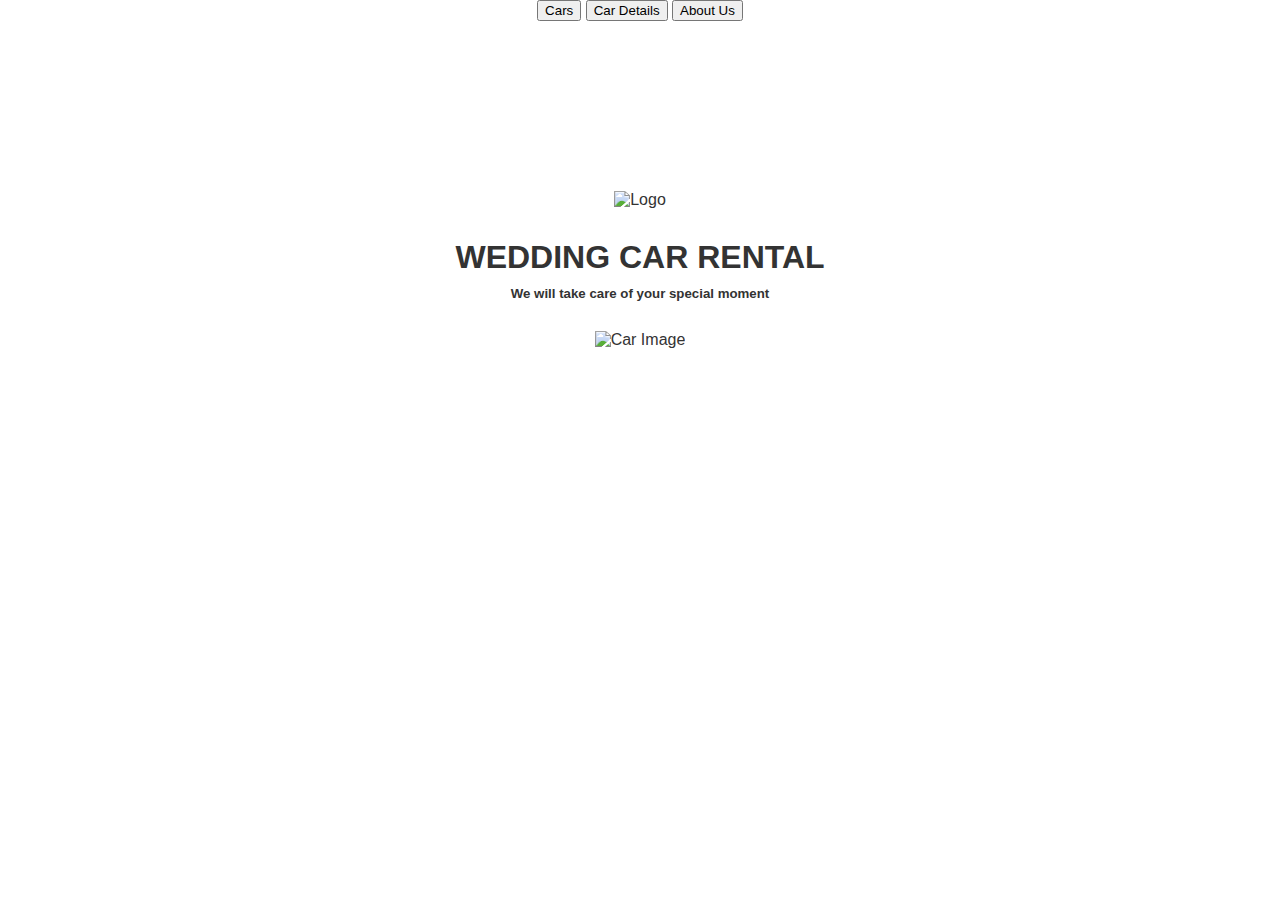
==== index.html @ 07a5c33c "Add Car Details button" ====
<!DOCTYPE html>
<html lang="en">
<head>
    <meta charset="UTF-8">
    <meta name="viewport" content="width=device-width, initial-scale=1.0">
    <title>Wedding Car Rental</title>
    <style>
        body {
            margin: 0;
            font-family: Arial, sans-serif;
            background: url('https://www.instant-quote.co/images/cars/large/o_1ehuvlsrpt0llle10i21mpe1udg17.jpeg') no-repeat center center fixed;
            background-size: cover;
            color: #333;
            text-align: center;
        }
	header img {
            margin-top: 20px;
        }
        .container {
            padding: 50px;
            background: rgba(255, 255, 255, 0.8);
            border-radius: 10px;
            display: inline-block;
            margin-top: 100px;
        }
        h1, h5 {
            margin: 10px 0;
        }
        img {
            width: 100px;
            margin: 20px 0;
        }
    </style>
</head>
<body>

    <div class="top-bar">
        <button onclick="window.location.href='cars.html'">Cars</button>
        <button onclick="window.location.href='car-details.html'">Car Details</button>
        <button onclick="window.location.href='about_us.html'">About Us</button>
      </div>

<header>
    <div class="container">
        <img src="https://themes.muffingroup.com/be/weddingcar/wp-content/uploads/2023/04/weddingcar-logoicon.svg" alt="Logo">
        <h1>WEDDING CAR RENTAL</h1>
        <h5>We will take care of your special moment</h5>
        <img src="https://themes.muffingroup.com/be/weddingcar/wp-content/uploads/2023/04/weddingcar-home-pic2.svg" alt="Car Image">
    </div>
</header>

</body>
</html>
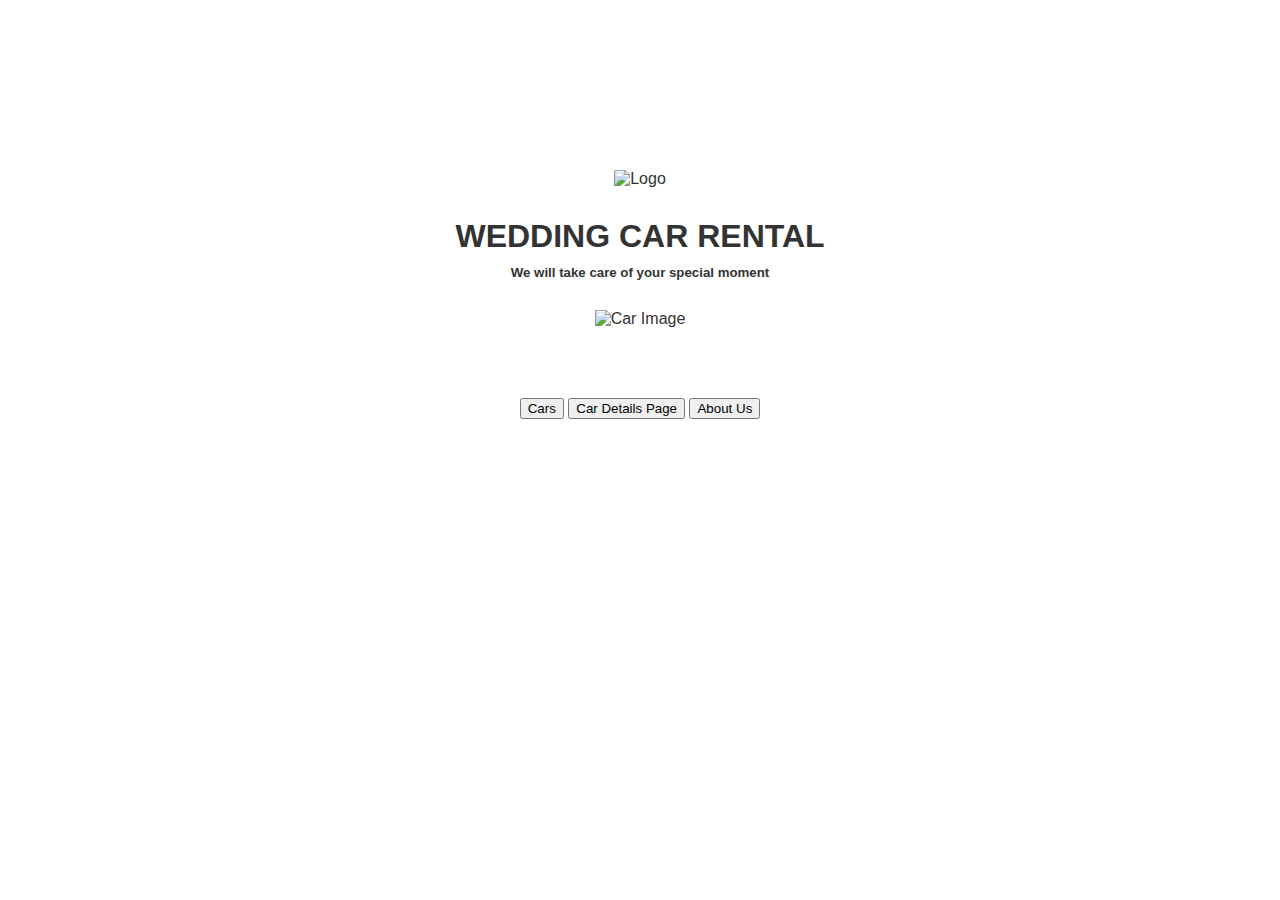
==== commit 7d58e545: "Update Car Details button" ====
--- a/index.html
+++ b/index.html
@@ -34,11 +34,7 @@
 </head>
 <body>
 
-    <div class="top-bar">
-        <button onclick="window.location.href='cars.html'">Cars</button>
-        <button onclick="window.location.href='car-details.html'">Car Details</button>
-        <button onclick="window.location.href='about_us.html'">About Us</button>
-      </div>
+
 
 <header>
     <div class="container">
@@ -49,5 +45,11 @@
     </div>
 </header>
 
+<div class="top-bar">
+    <button onclick="window.location.href='cars.html'">Cars</button>
+    <button onclick="window.location.href='car-details.html'">Car Details Page</button>
+    <button onclick="window.location.href='about_us.html'">About Us</button>
+  </div>
+
 </body>
 </html>
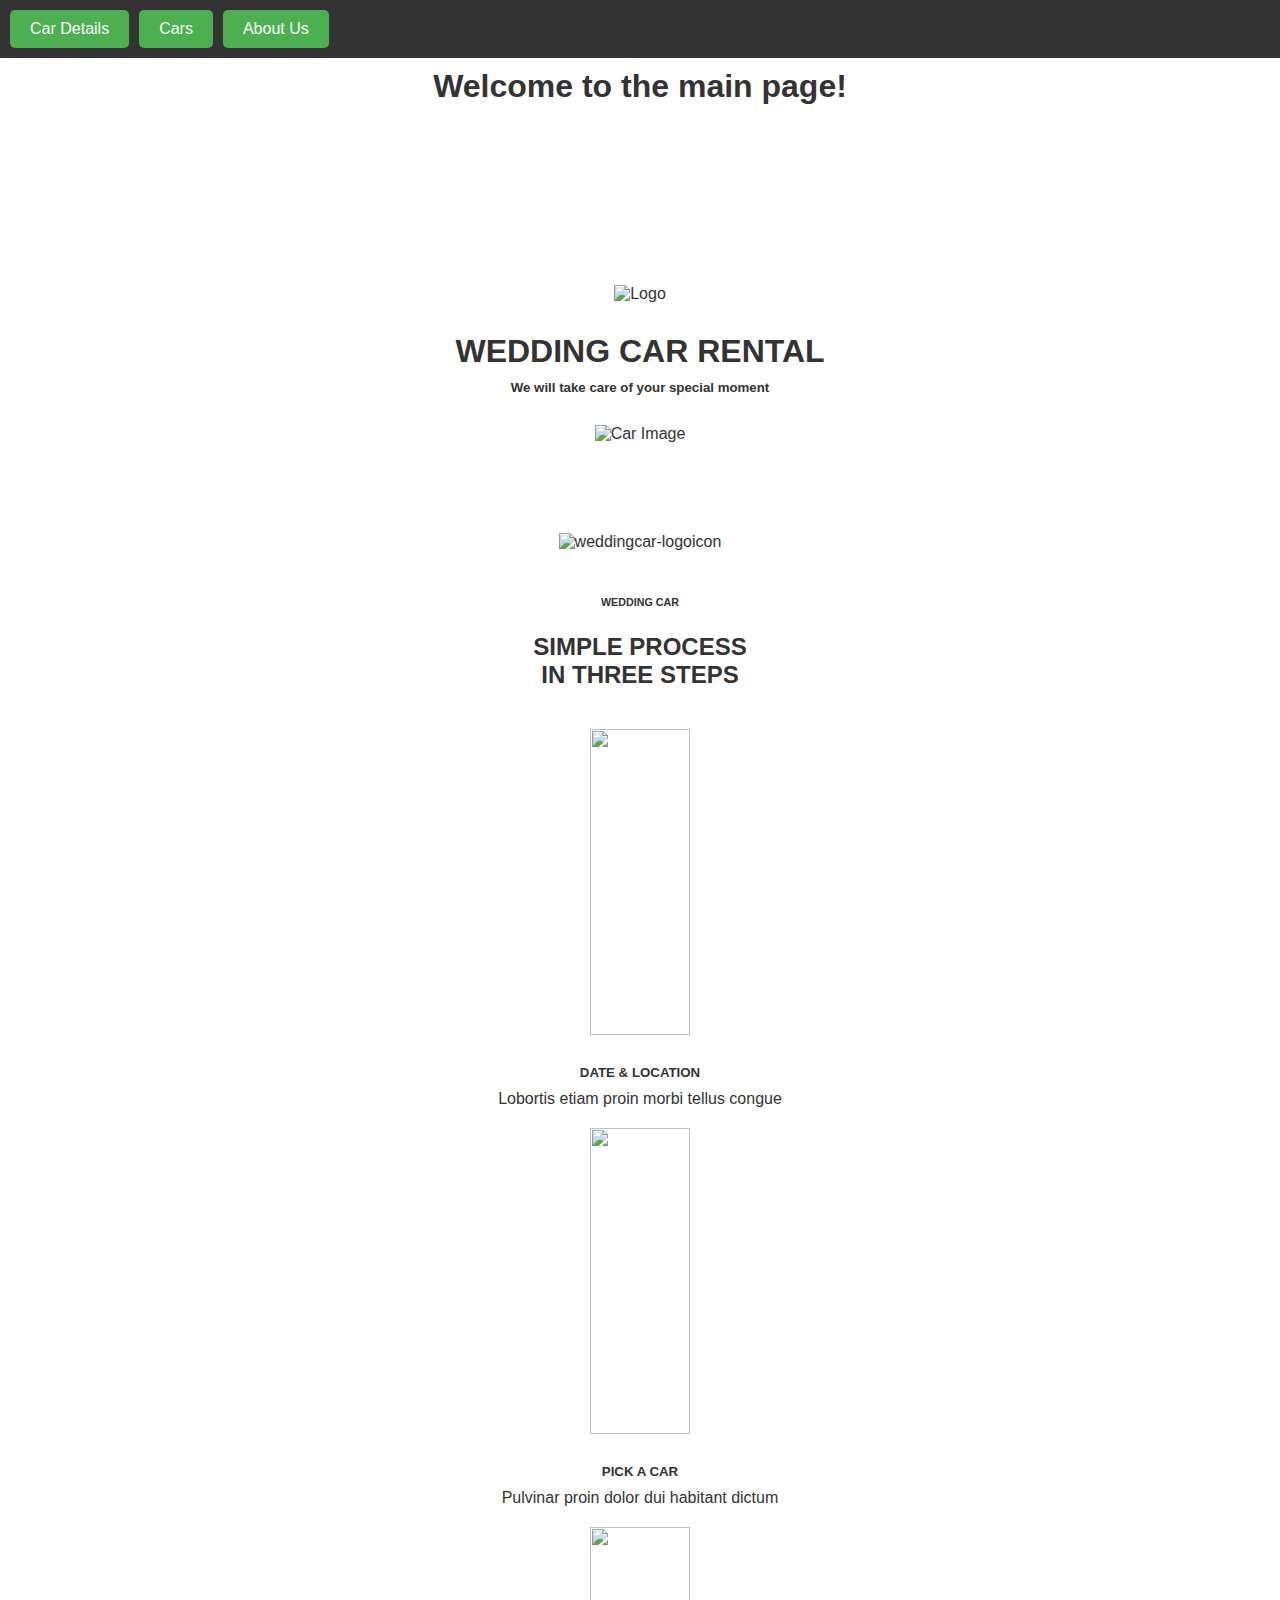
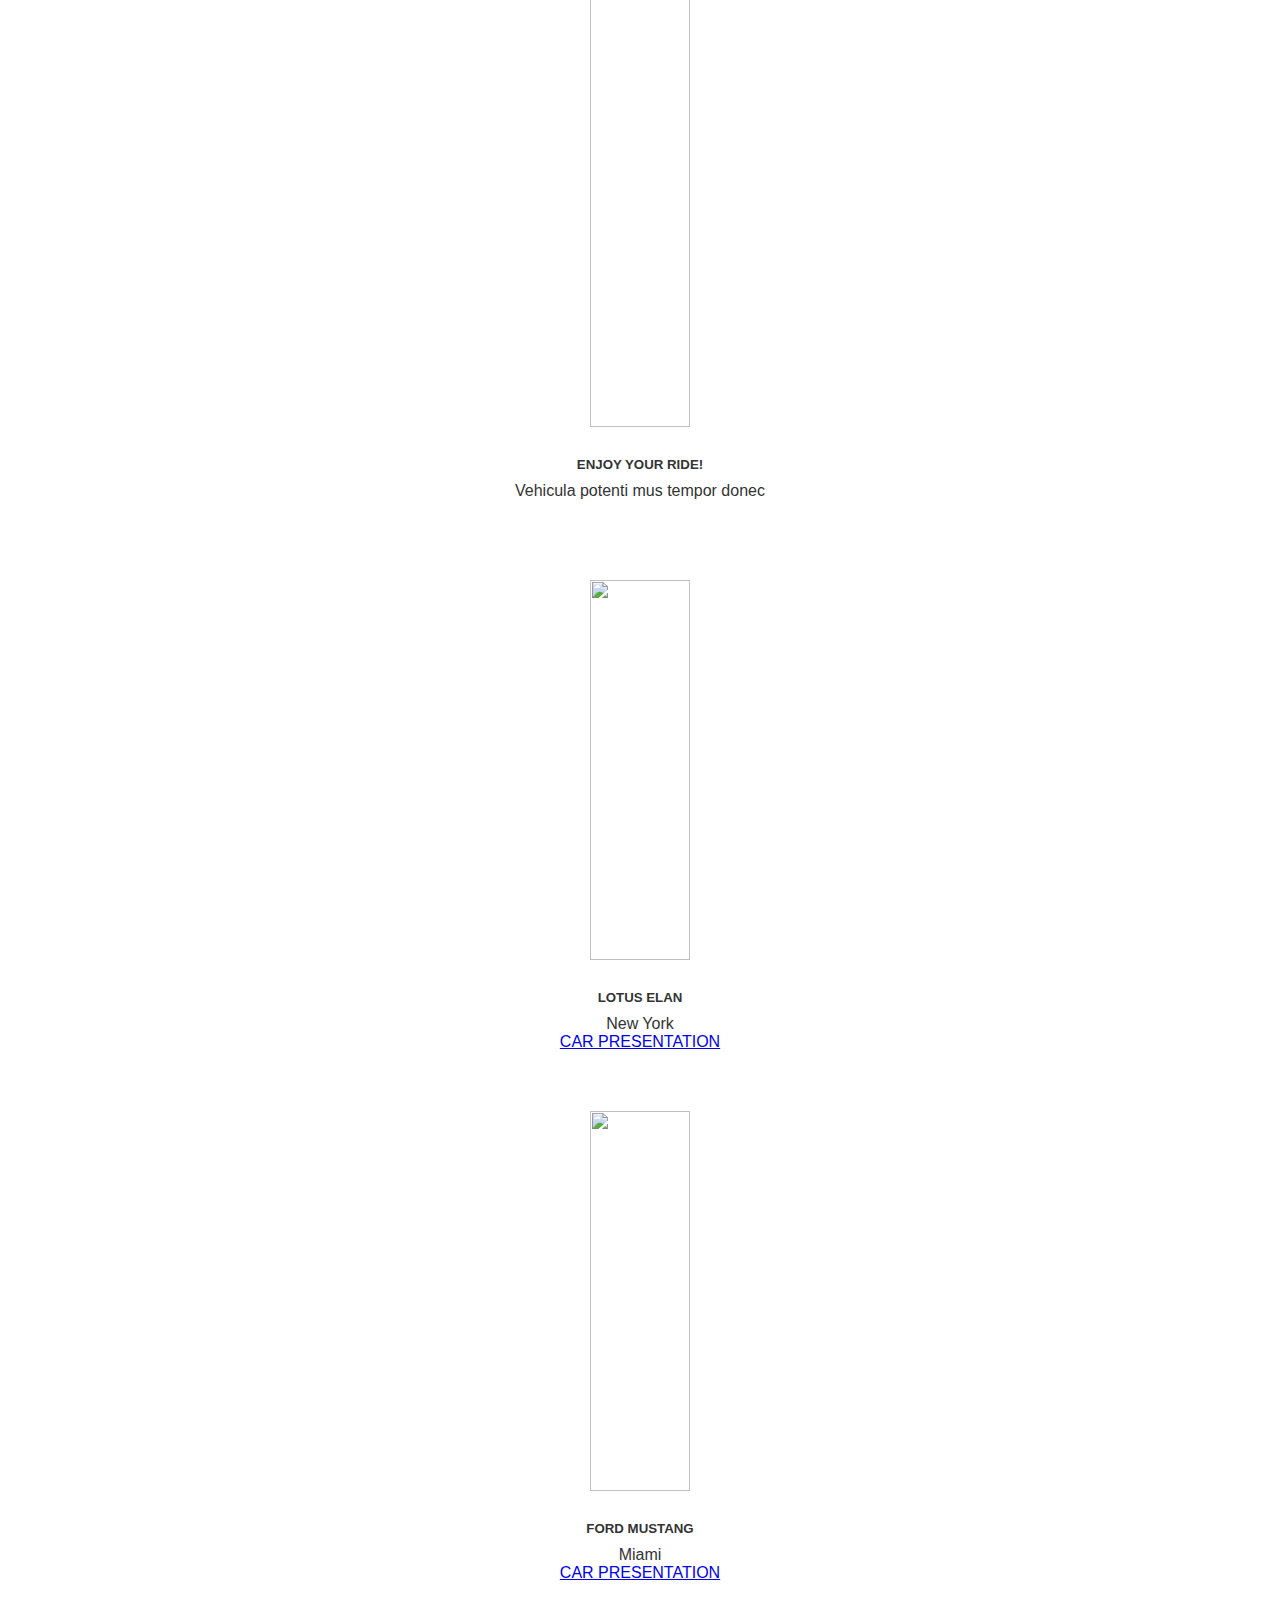
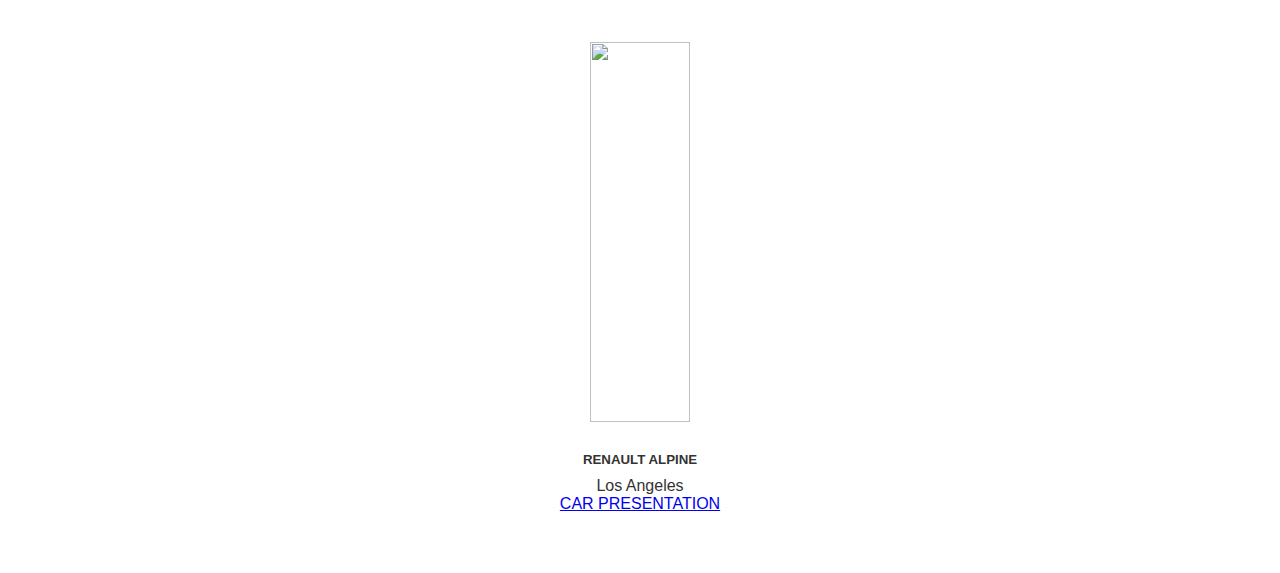
==== commit 42c1cdaa: "Resolved merge conflict on index.html" ====
--- a/index.html
+++ b/index.html
@@ -1,5 +1,55 @@
+
+
 <!DOCTYPE html>
 <html lang="en">
+<head>
+  <meta charset="UTF-8">
+  <title>My Page</title>
+  <style>
+    /* Top bar styles */
+    .top-bar {
+      width: 100%;
+      background-color: #333;
+      color: white;
+      padding: 10px;
+      display: flex;
+      justify-content: flex-start;
+      align-items: center;
+      gap: 10px; /* Space between buttons */
+    }
+
+    .top-bar button {
+      background-color: #4CAF50; /* Green */
+      color: white;
+      padding: 10px 20px;
+      border: none;
+      cursor: pointer;
+      border-radius: 5px;
+      font-size: 16px;
+      transition: background-color 0.3s;
+    }
+
+    .top-bar button:hover {
+      background-color: #45a049;
+    }
+  </style>
+</head>
+<body>
+
+  <!-- Top bar with Cars and About Us buttons -->
+  <div class="top-bar">
+    <button onclick="window.location.href='car-details.html'">Car Details</button>
+    <button onclick="window.location.href='cars.html'">Cars</button>
+    <button onclick="window.location.href='about_us.html'">About Us</button>
+  </div>
+
+  <!-- Page content -->
+  <h1>Welcome to the main page!</h1>
+
+</body>
+</html>
+
+
 <head>
     <meta charset="UTF-8">
     <meta name="viewport" content="width=device-width, initial-scale=1.0">
@@ -8,12 +58,12 @@
         body {
             margin: 0;
             font-family: Arial, sans-serif;
-            background: url('https://www.instant-quote.co/images/cars/large/o_1ehuvlsrpt0llle10i21mpe1udg17.jpeg') no-repeat center center fixed;
+            background: linear-gradient(rgba(255,255,255,0.7), rgba(255,255,255,0.7)), url('https://www.instant-quote.co/images/cars/large/o_1ehuvlsrpt0llle10i21mpe1udg17.jpeg') no-repeat center center fixed;
             background-size: cover;
             color: #333;
             text-align: center;
         }
-	header img {
+        header img {
             margin-top: 20px;
         }
         .container {
@@ -33,9 +83,6 @@
     </style>
 </head>
 <body>
-
-
-
 <header>
     <div class="container">
         <img src="https://themes.muffingroup.com/be/weddingcar/wp-content/uploads/2023/04/weddingcar-logoicon.svg" alt="Logo">
@@ -45,11 +92,249 @@
     </div>
 </header>
 
-<div class="top-bar">
-    <button onclick="window.location.href='cars.html'">Cars</button>
-    <button onclick="window.location.href='car-details.html'">Car Details Page</button>
-    <button onclick="window.location.href='about_us.html'">About Us</button>
+<!-- New Section Starts Here -->
+<div class="wrap mcb-wrap mcb-wrap-4h6lsc3p one-second tablet-one-second mobile-one clearfix" data-desktop-col="one-second" data-tablet-col="tablet-one-second" data-mobile-col="mobile-one">
+    <div class="mcb-wrap-inner mcb-wrap-inner-4h6lsc3p">
+        <div class="mcb-wrap-background-overlay"></div>
+        <div class="column mcb-column mcb-item-wsjfpqvbg one tablet-one mobile-one column_image mfn-item-inline mfn-column-absolute mfn-transformed">
+            <div class="mcb-column-inner mcb-column-inner-wsjfpqvbg mcb-item-image-inner">
+                <div class="image_frame element_classes image_item no_link scale-with-grid alignnone no_border svg">
+                  </div>
+            </div>
+        </div>
+    </div>
+</div>
+
+<div class="section mcb-section mfn-default-section mcb-section-nlk1mebx default-width">
+    <div class="mcb-background-overlay"></div>
+    <div class="section_wrapper mcb-section-inner mcb-section-inner-nlk1mebx">
+
+        <div class="wrap mcb-wrap mcb-wrap-p4hn1d5m one tablet-one mobile-one clearfix" data-desktop-col="one" data-tablet-col="tablet-one" data-mobile-col="mobile-one">
+            <div class="mcb-wrap-inner mcb-wrap-inner-p4hn1d5m">
+                <div class="mcb-wrap-background-overlay"></div>
+                <div class="column mcb-column mcb-item-0u4id98d5g one tablet-one mobile-one column_icon_box_2 mfn-item-inline">
+                    <div class="mcb-column-inner mcb-column-inner-0u4id98d5g mcb-item-icon_box_2-inner">
+                        <div class="mfn-icon-box mfn-icon-box-left mfn-icon-box-center">
+                            <div class="icon-wrapper">
+                                <img class="scale-with-grid mfn-lazy" data-src="https://themes.muffingroup.com/be/weddingcar/wp-content/uploads/2023/04/weddingcar-logoicon.svg" alt="weddingcar-logoicon" width="40" height="26" />
+                            </div>
+                            <div class="desc-wrapper">
+                                <h6 class="title">WEDDING CAR</h6>
+                            </div>
+                        </div>
+                    </div>
+                </div>
+                <div class="column mcb-column mcb-item-96lqnouum one tablet-one mobile-one column_heading">
+                    <div class="mcb-column-inner mcb-column-inner-96lqnouum mcb-item-heading-inner">
+                        <h2 class="title">SIMPLE PROCESS<br>IN <span class="weddingcar-decorheading1">THREE STEPS</span></h2>
+                    </div>
+                </div>
+            </div>
+        </div>
+
+        <div class="wrap mcb-wrap mcb-wrap-npl1p0mi one tablet-one mobile-one clearfix" data-desktop-col="one" data-tablet-col="tablet-one" data-mobile-col="mobile-one">
+            <div class="mcb-wrap-inner mcb-wrap-inner-npl1p0mi">
+                <div class="mcb-wrap-background-overlay"></div>
+
+                <!-- Step 1 -->
+                <div class="column mcb-column mcb-item-o22u0ouan one-third tablet-one-third mobile-one column_icon_box_2">
+                    <div class="mcb-column-inner mcb-column-inner-o22u0ouan mcb-item-icon_box_2-inner">
+                        <div class="mfn-icon-box mfn-icon-box-top mfn-icon-box-center mfn-icon-box-icon-scale">
+                            <div class="icon-wrapper">
+                                <img width="481" height="306" src="https://themes.muffingroup.com/be/weddingcar/wp-content/uploads/2023/04/weddingcar-home-pic3.webp" alt="" decoding="async" />
+                            </div>
+                            <div class="desc-wrapper">
+                                <h5 class="title">DATE & LOCATION</h5>
+                                <div class="desc">Lobortis etiam proin morbi tellus congue</div>
+                            </div>
+                        </div>
+                    </div>
+                </div>
+
+                <!-- Step 2 -->
+                <div class="column mcb-column mcb-item-3uui7xks9 one-third tablet-one-third mobile-one column_icon_box_2">
+                    <div class="mcb-column-inner mcb-column-inner-3uui7xks9 mcb-item-icon_box_2-inner">
+                        <div class="mfn-icon-box mfn-icon-box-top mfn-icon-box-center mfn-icon-box-icon-scale">
+                            <div class="icon-wrapper">
+                                <img width="481" height="306" src="https://themes.muffingroup.com/be/weddingcar/wp-content/uploads/2023/04/weddingcar-home-pic4.webp" alt="" decoding="async" />
+                            </div>
+                            <div class="desc-wrapper">
+                                <h5 class="title">PICK A CAR</h5>
+                                <div class="desc">Pulvinar proin dolor dui habitant dictum</div>
+                            </div>
+                        </div>
+                    </div>
+                </div>
+
+                <!-- Step 3 -->
+                <div class="column mcb-column mcb-item-kn9ye1n6p one-third tablet-one-third mobile-one column_icon_box_2">
+                    <div class="mcb-column-inner mcb-column-inner-kn9ye1n6p mcb-item-icon_box_2-inner">
+                        <div class="mfn-icon-box mfn-icon-box-top mfn-icon-box-center mfn-icon-box-icon-scale">
+                            <div class="icon-wrapper">
+                                <img width="5000" height="500" src="https://themes.muffingroup.com/be/weddingcar/wp-content/uploads/2023/04/weddingcar-home-pic5.webp" alt="" decoding="async" loading="lazy" />
+                            </div>
+                            <div class="desc-wrapper">
+                                <h5 class="title">ENJOY YOUR RIDE!</h5>
+                                <div class="desc">Vehicula potenti mus tempor donec</div>
+                            </div>
+                        </div>
+                    </div>
+                </div>
+
+            </div>
+        </div>
+
+    </div>
+</div>
+<!-- New Section Ends Here -->
+<div class="section mcb-section mfn-default-section mcb-section-0b8615473 mfn-looped-items default-width" style="position: relative;">
+  <div class="mcb-background-overlay"></div>
+  
+  <!-- Section Wrapper with translucent background -->
+  <div class="section_wrapper mcb-section-inner mcb-section-inner-0b8615473" style="background: rgba(255, 255, 255, 0.8); padding: 40px; border-radius: 12px;">
+    
+    <!-- Item 1 -->
+    <div class="mfn-queryloop-item-wrapper mfn-ql-item-default" data-post="51">
+      <div class="wrap mcb-wrap mcb-wrap-b0054f7a8 one tablet-one mobile-one clearfix" style="background: rgba(255, 255, 255, 0.8); border-radius: 12px; padding: 20px;">
+        <div class="mcb-wrap-inner mcb-wrap-inner-b0054f7a8">
+          <div class="mcb-wrap-background-overlay"></div>
+
+          <!-- Image Column -->
+          <div class="column mcb-column mcb-item-5cc04d474 one tablet-one mobile-one column_image">
+            <div class="mcb-column-inner mcb-column-inner-5cc04d474 mcb-item-image-inner">
+              <div class="image_frame element_classes image_item scale-with-grid alignnone no_border" role="link" tabindex="0">
+                <div class="image_wrapper">
+                  <a href="https://themes.muffingroup.com/be/weddingcar/portfolio-item/lotus-elan/" tabindex="-1">
+                    <div class="mask"></div>
+                    <img width="500" height="380" src="https://themes.muffingroup.com/be/weddingcar/wp-content/uploads/2023/04/weddingcar-cars-pic1-500x380.webp" class="scale-with-grid" alt="" decoding="async" loading="lazy" />
+                  </a>
+                </div>
+              </div>
+            </div>
+          </div>
+
+          <!-- Heading Column -->
+          <div class="column mcb-column mcb-item-1abc75f9f one tablet-one mobile-one column_heading">
+            <div class="mcb-column-inner mcb-column-inner-1abc75f9f mcb-item-heading-inner">
+              <h5 class="title">LOTUS ELAN</h5>
+            </div>
+          </div>
+
+          <!-- Description Column -->
+          <div class="column mcb-column mcb-item-4dpys8db one tablet-one mobile-one column_plain_text">
+            <div class="mcb-column-inner mcb-column-inner-4dpys8db mcb-item-plain_text-inner">
+              <div class="desc">New York</div>
+            </div>
+          </div>
+
+          <!-- Button Column -->
+          <div class="column mcb-column mcb-item-gg0lrgb4 one tablet-one mobile-one column_button">
+            <div class="mcb-column-inner mcb-column-inner-gg0lrgb4 mcb-item-button-inner">
+              <a class="button button_size_2" href="https://themes.muffingroup.com/be/weddingcar/portfolio-item/lotus-elan/">
+                <span class="button_label">CAR PRESENTATION</span>
+              </a>
+            </div>
+          </div>
+        </div>
+      </div>
+    </div>
+
+    <!-- Item 2 -->
+    <div class="mfn-queryloop-item-wrapper mfn-ql-item-default" data-post="57">
+      <div class="wrap mcb-wrap mcb-wrap-b0054f7a8 one tablet-one mobile-one clearfix" style="background: rgba(255, 255, 255, 0.8); border-radius: 12px; padding: 20px;">
+        <div class="mcb-wrap-inner mcb-wrap-inner-b0054f7a8">
+          <div class="mcb-wrap-background-overlay"></div>
+
+          <!-- Image Column -->
+          <div class="column mcb-column mcb-item-5cc04d474 one tablet-one mobile-one column_image">
+            <div class="mcb-column-inner mcb-column-inner-5cc04d474 mcb-item-image-inner">
+              <div class="image_frame element_classes image_item scale-with-grid alignnone no_border" role="link" tabindex="0">
+                <div class="image_wrapper">
+                  <a href="https://themes.muffingroup.com/be/weddingcar/portfolio-item/ford-mustang/" tabindex="-1">
+                    <div class="mask"></div>
+                    <img width="500" height="380" src="https://themes.muffingroup.com/be/weddingcar/wp-content/uploads/2023/04/weddingcar-cars-pic2-500x380.webp" class="scale-with-grid" alt="" decoding="async" loading="lazy" />
+                  </a>
+                </div>
+              </div>
+            </div>
+          </div>
+
+          <!-- Heading Column -->
+          <div class="column mcb-column mcb-item-1abc75f9f one tablet-one mobile-one column_heading">
+            <div class="mcb-column-inner mcb-column-inner-1abc75f9f mcb-item-heading-inner">
+              <h5 class="title">FORD MUSTANG</h5>
+            </div>
+          </div>
+
+          <!-- Description Column -->
+          <div class="column mcb-column mcb-item-4dpys8db one tablet-one mobile-one column_plain_text">
+            <div class="mcb-column-inner mcb-column-inner-4dpys8db mcb-item-plain_text-inner">
+              <div class="desc">Miami</div>
+            </div>
+          </div>
+
+          <!-- Button Column -->
+          <div class="column mcb-column mcb-item-gg0lrgb4 one tablet-one mobile-one column_button">
+            <div class="mcb-column-inner mcb-column-inner-gg0lrgb4 mcb-item-button-inner">
+              <a class="button button_size_2" href="https://themes.muffingroup.com/be/weddingcar/portfolio-item/ford-mustang/">
+                <span class="button_label">CAR PRESENTATION</span>
+              </a>
+            </div>
+          </div>
+        </div>
+      </div>
+    </div>
+
+    <!-- Item 3 -->
+    <div class="mfn-queryloop-item-wrapper mfn-ql-item-default" data-post="78">
+      <div class="wrap mcb-wrap mcb-wrap-b0054f7a8 one tablet-one mobile-one clearfix" style="background: rgba(255, 255, 255, 0.8); border-radius: 12px; padding: 20px;">
+        <div class="mcb-wrap-inner mcb-wrap-inner-b0054f7a8">
+          <div class="mcb-wrap-background-overlay"></div>
+
+          <!-- Image Column -->
+          <div class="column mcb-column mcb-item-5cc04d474 one tablet-one mobile-one column_image">
+            <div class="mcb-column-inner mcb-column-inner-5cc04d474 mcb-item-image-inner">
+              <div class="image_frame element_classes image_item scale-with-grid alignnone no_border" role="link" tabindex="0">
+                <div class="image_wrapper">
+                  <a href="https://themes.muffingroup.com/be/weddingcar/portfolio-item/renault-alpine/" tabindex="-1">
+                    <div class="mask"></div>
+                    <img width="500" height="380" src="https://themes.muffingroup.com/be/weddingcar/wp-content/uploads/2023/04/weddingcar-cars-pic3-500x380.webp" class="scale-with-grid" alt="" decoding="async" loading="lazy" />
+                  </a>
+                </div>
+              </div>
+            </div>
+          </div>
+
+          <!-- Heading Column -->
+          <div class="column mcb-column mcb-item-1abc75f9f one tablet-one mobile-one column_heading">
+            <div class="mcb-column-inner mcb-column-inner-1abc75f9f mcb-item-heading-inner">
+              <h5 class="title">RENAULT ALPINE</h5>
+            </div>
+          </div>
+
+          <!-- Description Column -->
+          <div class="column mcb-column mcb-item-4dpys8db one tablet-one mobile-one column_plain_text">
+            <div class="mcb-column-inner mcb-column-inner-4dpys8db mcb-item-plain_text-inner">
+              <div class="desc">Los Angeles</div>
+            </div>
+          </div>
+
+          <!-- Button Column -->
+          <div class="column mcb-column mcb-item-gg0lrgb4 one tablet-one mobile-one column_button">
+            <div class="mcb-column-inner mcb-column-inner-gg0lrgb4 mcb-item-button-inner">
+              <a class="button button_size_2" href="https://themes.muffingroup.com/be/weddingcar/portfolio-item/renault-alpine/">
+                <span class="button_label">CAR PRESENTATION</span>
+              </a>
+            </div>
+          </div>
+
+        </div>
+      </div>
+    </div>
+
   </div>
+</div>
+
 
 </body>
-</html>
+</html>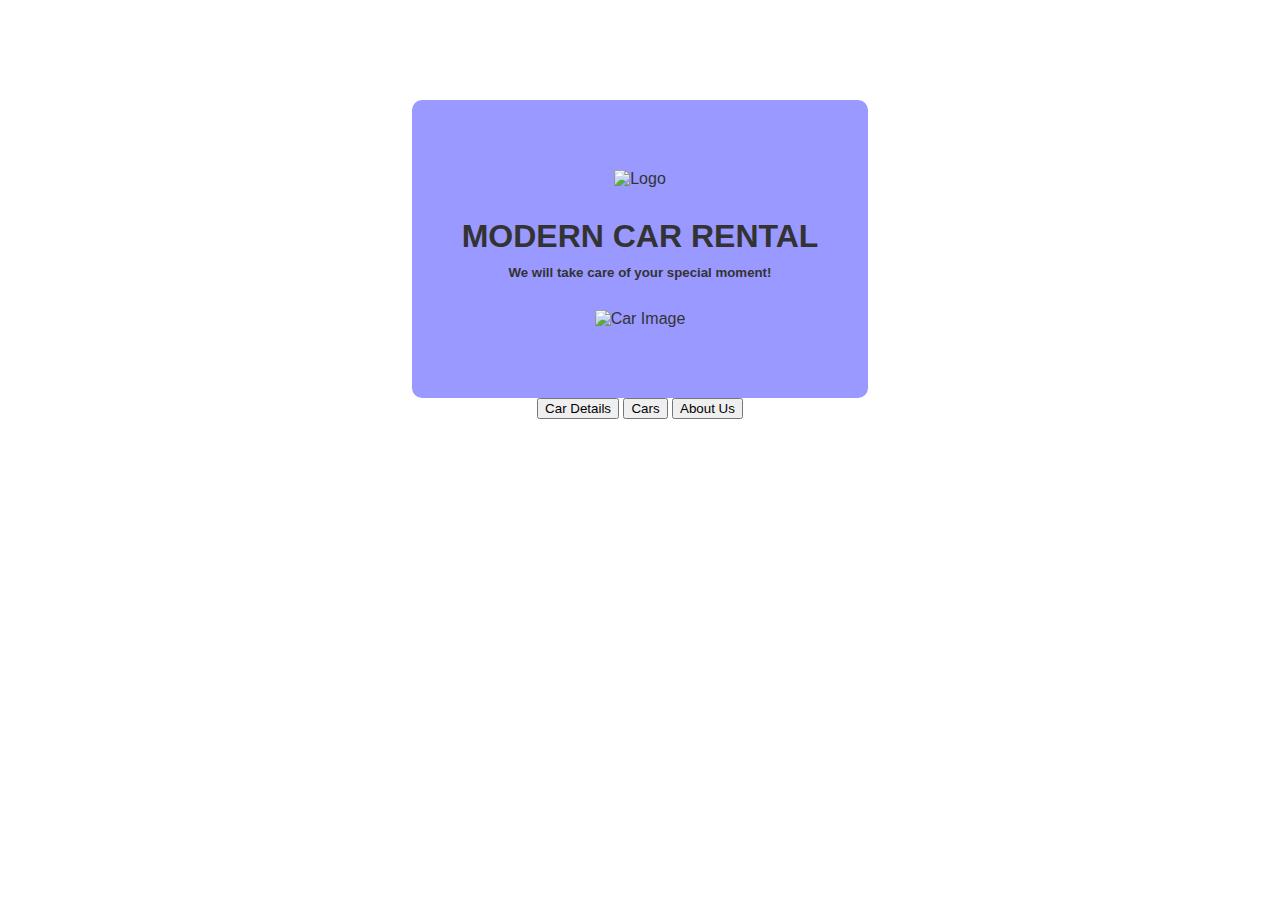
==== commit b82328ea: "Edit style of about us page" ====
--- a/index.html
+++ b/index.html
@@ -1,74 +1,24 @@
-
-
 <!DOCTYPE html>
 <html lang="en">
 <head>
-  <meta charset="UTF-8">
-  <title>My Page</title>
-  <style>
-    /* Top bar styles */
-    .top-bar {
-      width: 100%;
-      background-color: #333;
-      color: white;
-      padding: 10px;
-      display: flex;
-      justify-content: flex-start;
-      align-items: center;
-      gap: 10px; /* Space between buttons */
-    }
-
-    .top-bar button {
-      background-color: #4CAF50; /* Green */
-      color: white;
-      padding: 10px 20px;
-      border: none;
-      cursor: pointer;
-      border-radius: 5px;
-      font-size: 16px;
-      transition: background-color 0.3s;
-    }
-
-    .top-bar button:hover {
-      background-color: #45a049;
-    }
-  </style>
-</head>
-<body>
-
-  <!-- Top bar with Cars and About Us buttons -->
-  <div class="top-bar">
-    <button onclick="window.location.href='car-details.html'">Car Details</button>
-    <button onclick="window.location.href='cars.html'">Cars</button>
-    <button onclick="window.location.href='about_us.html'">About Us</button>
-  </div>
-
-  <!-- Page content -->
-  <h1>Welcome to the main page!</h1>
-
-</body>
-</html>
-
-
-<head>
     <meta charset="UTF-8">
     <meta name="viewport" content="width=device-width, initial-scale=1.0">
-    <title>Wedding Car Rental</title>
+    <title>Modern Car Rental</title>
     <style>
         body {
             margin: 0;
             font-family: Arial, sans-serif;
-            background: linear-gradient(rgba(255,255,255,0.7), rgba(255,255,255,0.7)), url('https://www.instant-quote.co/images/cars/large/o_1ehuvlsrpt0llle10i21mpe1udg17.jpeg') no-repeat center center fixed;
+            background: url('https://www.instant-quote.co/images/cars/large/o_1ehuvlsrpt0llle10i21mpe1udg17.jpeg') no-repeat center center fixed;
             background-size: cover;
             color: #333;
             text-align: center;
         }
-        header img {
+	header img {
             margin-top: 20px;
         }
         .container {
             padding: 50px;
-            background: rgba(255, 255, 255, 0.8);
+            background: rgba(128, 128, 255, 0.8);
             border-radius: 10px;
             display: inline-block;
             margin-top: 100px;
@@ -86,255 +36,17 @@
 <header>
     <div class="container">
         <img src="https://themes.muffingroup.com/be/weddingcar/wp-content/uploads/2023/04/weddingcar-logoicon.svg" alt="Logo">
-        <h1>WEDDING CAR RENTAL</h1>
-        <h5>We will take care of your special moment</h5>
+        <h1>MODERN CAR RENTAL</h1>
+        <h5>We will take care of your special moment!</h5>
         <img src="https://themes.muffingroup.com/be/weddingcar/wp-content/uploads/2023/04/weddingcar-home-pic2.svg" alt="Car Image">
     </div>
 </header>
 
-<!-- New Section Starts Here -->
-<div class="wrap mcb-wrap mcb-wrap-4h6lsc3p one-second tablet-one-second mobile-one clearfix" data-desktop-col="one-second" data-tablet-col="tablet-one-second" data-mobile-col="mobile-one">
-    <div class="mcb-wrap-inner mcb-wrap-inner-4h6lsc3p">
-        <div class="mcb-wrap-background-overlay"></div>
-        <div class="column mcb-column mcb-item-wsjfpqvbg one tablet-one mobile-one column_image mfn-item-inline mfn-column-absolute mfn-transformed">
-            <div class="mcb-column-inner mcb-column-inner-wsjfpqvbg mcb-item-image-inner">
-                <div class="image_frame element_classes image_item no_link scale-with-grid alignnone no_border svg">
-                  </div>
-            </div>
-        </div>
-    </div>
+<div class="top-bar">
+    <button onclick="window.location.href='car-details.html'">Car Details</button>
+    <button onclick="window.location.href='cars.html'">Cars</button>
+    <button onclick="window.location.href='about_us.html'">About Us</button>
 </div>
 
-<div class="section mcb-section mfn-default-section mcb-section-nlk1mebx default-width">
-    <div class="mcb-background-overlay"></div>
-    <div class="section_wrapper mcb-section-inner mcb-section-inner-nlk1mebx">
-
-        <div class="wrap mcb-wrap mcb-wrap-p4hn1d5m one tablet-one mobile-one clearfix" data-desktop-col="one" data-tablet-col="tablet-one" data-mobile-col="mobile-one">
-            <div class="mcb-wrap-inner mcb-wrap-inner-p4hn1d5m">
-                <div class="mcb-wrap-background-overlay"></div>
-                <div class="column mcb-column mcb-item-0u4id98d5g one tablet-one mobile-one column_icon_box_2 mfn-item-inline">
-                    <div class="mcb-column-inner mcb-column-inner-0u4id98d5g mcb-item-icon_box_2-inner">
-                        <div class="mfn-icon-box mfn-icon-box-left mfn-icon-box-center">
-                            <div class="icon-wrapper">
-                                <img class="scale-with-grid mfn-lazy" data-src="https://themes.muffingroup.com/be/weddingcar/wp-content/uploads/2023/04/weddingcar-logoicon.svg" alt="weddingcar-logoicon" width="40" height="26" />
-                            </div>
-                            <div class="desc-wrapper">
-                                <h6 class="title">WEDDING CAR</h6>
-                            </div>
-                        </div>
-                    </div>
-                </div>
-                <div class="column mcb-column mcb-item-96lqnouum one tablet-one mobile-one column_heading">
-                    <div class="mcb-column-inner mcb-column-inner-96lqnouum mcb-item-heading-inner">
-                        <h2 class="title">SIMPLE PROCESS<br>IN <span class="weddingcar-decorheading1">THREE STEPS</span></h2>
-                    </div>
-                </div>
-            </div>
-        </div>
-
-        <div class="wrap mcb-wrap mcb-wrap-npl1p0mi one tablet-one mobile-one clearfix" data-desktop-col="one" data-tablet-col="tablet-one" data-mobile-col="mobile-one">
-            <div class="mcb-wrap-inner mcb-wrap-inner-npl1p0mi">
-                <div class="mcb-wrap-background-overlay"></div>
-
-                <!-- Step 1 -->
-                <div class="column mcb-column mcb-item-o22u0ouan one-third tablet-one-third mobile-one column_icon_box_2">
-                    <div class="mcb-column-inner mcb-column-inner-o22u0ouan mcb-item-icon_box_2-inner">
-                        <div class="mfn-icon-box mfn-icon-box-top mfn-icon-box-center mfn-icon-box-icon-scale">
-                            <div class="icon-wrapper">
-                                <img width="481" height="306" src="https://themes.muffingroup.com/be/weddingcar/wp-content/uploads/2023/04/weddingcar-home-pic3.webp" alt="" decoding="async" />
-                            </div>
-                            <div class="desc-wrapper">
-                                <h5 class="title">DATE & LOCATION</h5>
-                                <div class="desc">Lobortis etiam proin morbi tellus congue</div>
-                            </div>
-                        </div>
-                    </div>
-                </div>
-
-                <!-- Step 2 -->
-                <div class="column mcb-column mcb-item-3uui7xks9 one-third tablet-one-third mobile-one column_icon_box_2">
-                    <div class="mcb-column-inner mcb-column-inner-3uui7xks9 mcb-item-icon_box_2-inner">
-                        <div class="mfn-icon-box mfn-icon-box-top mfn-icon-box-center mfn-icon-box-icon-scale">
-                            <div class="icon-wrapper">
-                                <img width="481" height="306" src="https://themes.muffingroup.com/be/weddingcar/wp-content/uploads/2023/04/weddingcar-home-pic4.webp" alt="" decoding="async" />
-                            </div>
-                            <div class="desc-wrapper">
-                                <h5 class="title">PICK A CAR</h5>
-                                <div class="desc">Pulvinar proin dolor dui habitant dictum</div>
-                            </div>
-                        </div>
-                    </div>
-                </div>
-
-                <!-- Step 3 -->
-                <div class="column mcb-column mcb-item-kn9ye1n6p one-third tablet-one-third mobile-one column_icon_box_2">
-                    <div class="mcb-column-inner mcb-column-inner-kn9ye1n6p mcb-item-icon_box_2-inner">
-                        <div class="mfn-icon-box mfn-icon-box-top mfn-icon-box-center mfn-icon-box-icon-scale">
-                            <div class="icon-wrapper">
-                                <img width="5000" height="500" src="https://themes.muffingroup.com/be/weddingcar/wp-content/uploads/2023/04/weddingcar-home-pic5.webp" alt="" decoding="async" loading="lazy" />
-                            </div>
-                            <div class="desc-wrapper">
-                                <h5 class="title">ENJOY YOUR RIDE!</h5>
-                                <div class="desc">Vehicula potenti mus tempor donec</div>
-                            </div>
-                        </div>
-                    </div>
-                </div>
-
-            </div>
-        </div>
-
-    </div>
-</div>
-<!-- New Section Ends Here -->
-<div class="section mcb-section mfn-default-section mcb-section-0b8615473 mfn-looped-items default-width" style="position: relative;">
-  <div class="mcb-background-overlay"></div>
-  
-  <!-- Section Wrapper with translucent background -->
-  <div class="section_wrapper mcb-section-inner mcb-section-inner-0b8615473" style="background: rgba(255, 255, 255, 0.8); padding: 40px; border-radius: 12px;">
-    
-    <!-- Item 1 -->
-    <div class="mfn-queryloop-item-wrapper mfn-ql-item-default" data-post="51">
-      <div class="wrap mcb-wrap mcb-wrap-b0054f7a8 one tablet-one mobile-one clearfix" style="background: rgba(255, 255, 255, 0.8); border-radius: 12px; padding: 20px;">
-        <div class="mcb-wrap-inner mcb-wrap-inner-b0054f7a8">
-          <div class="mcb-wrap-background-overlay"></div>
-
-          <!-- Image Column -->
-          <div class="column mcb-column mcb-item-5cc04d474 one tablet-one mobile-one column_image">
-            <div class="mcb-column-inner mcb-column-inner-5cc04d474 mcb-item-image-inner">
-              <div class="image_frame element_classes image_item scale-with-grid alignnone no_border" role="link" tabindex="0">
-                <div class="image_wrapper">
-                  <a href="https://themes.muffingroup.com/be/weddingcar/portfolio-item/lotus-elan/" tabindex="-1">
-                    <div class="mask"></div>
-                    <img width="500" height="380" src="https://themes.muffingroup.com/be/weddingcar/wp-content/uploads/2023/04/weddingcar-cars-pic1-500x380.webp" class="scale-with-grid" alt="" decoding="async" loading="lazy" />
-                  </a>
-                </div>
-              </div>
-            </div>
-          </div>
-
-          <!-- Heading Column -->
-          <div class="column mcb-column mcb-item-1abc75f9f one tablet-one mobile-one column_heading">
-            <div class="mcb-column-inner mcb-column-inner-1abc75f9f mcb-item-heading-inner">
-              <h5 class="title">LOTUS ELAN</h5>
-            </div>
-          </div>
-
-          <!-- Description Column -->
-          <div class="column mcb-column mcb-item-4dpys8db one tablet-one mobile-one column_plain_text">
-            <div class="mcb-column-inner mcb-column-inner-4dpys8db mcb-item-plain_text-inner">
-              <div class="desc">New York</div>
-            </div>
-          </div>
-
-          <!-- Button Column -->
-          <div class="column mcb-column mcb-item-gg0lrgb4 one tablet-one mobile-one column_button">
-            <div class="mcb-column-inner mcb-column-inner-gg0lrgb4 mcb-item-button-inner">
-              <a class="button button_size_2" href="https://themes.muffingroup.com/be/weddingcar/portfolio-item/lotus-elan/">
-                <span class="button_label">CAR PRESENTATION</span>
-              </a>
-            </div>
-          </div>
-        </div>
-      </div>
-    </div>
-
-    <!-- Item 2 -->
-    <div class="mfn-queryloop-item-wrapper mfn-ql-item-default" data-post="57">
-      <div class="wrap mcb-wrap mcb-wrap-b0054f7a8 one tablet-one mobile-one clearfix" style="background: rgba(255, 255, 255, 0.8); border-radius: 12px; padding: 20px;">
-        <div class="mcb-wrap-inner mcb-wrap-inner-b0054f7a8">
-          <div class="mcb-wrap-background-overlay"></div>
-
-          <!-- Image Column -->
-          <div class="column mcb-column mcb-item-5cc04d474 one tablet-one mobile-one column_image">
-            <div class="mcb-column-inner mcb-column-inner-5cc04d474 mcb-item-image-inner">
-              <div class="image_frame element_classes image_item scale-with-grid alignnone no_border" role="link" tabindex="0">
-                <div class="image_wrapper">
-                  <a href="https://themes.muffingroup.com/be/weddingcar/portfolio-item/ford-mustang/" tabindex="-1">
-                    <div class="mask"></div>
-                    <img width="500" height="380" src="https://themes.muffingroup.com/be/weddingcar/wp-content/uploads/2023/04/weddingcar-cars-pic2-500x380.webp" class="scale-with-grid" alt="" decoding="async" loading="lazy" />
-                  </a>
-                </div>
-              </div>
-            </div>
-          </div>
-
-          <!-- Heading Column -->
-          <div class="column mcb-column mcb-item-1abc75f9f one tablet-one mobile-one column_heading">
-            <div class="mcb-column-inner mcb-column-inner-1abc75f9f mcb-item-heading-inner">
-              <h5 class="title">FORD MUSTANG</h5>
-            </div>
-          </div>
-
-          <!-- Description Column -->
-          <div class="column mcb-column mcb-item-4dpys8db one tablet-one mobile-one column_plain_text">
-            <div class="mcb-column-inner mcb-column-inner-4dpys8db mcb-item-plain_text-inner">
-              <div class="desc">Miami</div>
-            </div>
-          </div>
-
-          <!-- Button Column -->
-          <div class="column mcb-column mcb-item-gg0lrgb4 one tablet-one mobile-one column_button">
-            <div class="mcb-column-inner mcb-column-inner-gg0lrgb4 mcb-item-button-inner">
-              <a class="button button_size_2" href="https://themes.muffingroup.com/be/weddingcar/portfolio-item/ford-mustang/">
-                <span class="button_label">CAR PRESENTATION</span>
-              </a>
-            </div>
-          </div>
-        </div>
-      </div>
-    </div>
-
-    <!-- Item 3 -->
-    <div class="mfn-queryloop-item-wrapper mfn-ql-item-default" data-post="78">
-      <div class="wrap mcb-wrap mcb-wrap-b0054f7a8 one tablet-one mobile-one clearfix" style="background: rgba(255, 255, 255, 0.8); border-radius: 12px; padding: 20px;">
-        <div class="mcb-wrap-inner mcb-wrap-inner-b0054f7a8">
-          <div class="mcb-wrap-background-overlay"></div>
-
-          <!-- Image Column -->
-          <div class="column mcb-column mcb-item-5cc04d474 one tablet-one mobile-one column_image">
-            <div class="mcb-column-inner mcb-column-inner-5cc04d474 mcb-item-image-inner">
-              <div class="image_frame element_classes image_item scale-with-grid alignnone no_border" role="link" tabindex="0">
-                <div class="image_wrapper">
-                  <a href="https://themes.muffingroup.com/be/weddingcar/portfolio-item/renault-alpine/" tabindex="-1">
-                    <div class="mask"></div>
-                    <img width="500" height="380" src="https://themes.muffingroup.com/be/weddingcar/wp-content/uploads/2023/04/weddingcar-cars-pic3-500x380.webp" class="scale-with-grid" alt="" decoding="async" loading="lazy" />
-                  </a>
-                </div>
-              </div>
-            </div>
-          </div>
-
-          <!-- Heading Column -->
-          <div class="column mcb-column mcb-item-1abc75f9f one tablet-one mobile-one column_heading">
-            <div class="mcb-column-inner mcb-column-inner-1abc75f9f mcb-item-heading-inner">
-              <h5 class="title">RENAULT ALPINE</h5>
-            </div>
-          </div>
-
-          <!-- Description Column -->
-          <div class="column mcb-column mcb-item-4dpys8db one tablet-one mobile-one column_plain_text">
-            <div class="mcb-column-inner mcb-column-inner-4dpys8db mcb-item-plain_text-inner">
-              <div class="desc">Los Angeles</div>
-            </div>
-          </div>
-
-          <!-- Button Column -->
-          <div class="column mcb-column mcb-item-gg0lrgb4 one tablet-one mobile-one column_button">
-            <div class="mcb-column-inner mcb-column-inner-gg0lrgb4 mcb-item-button-inner">
-              <a class="button button_size_2" href="https://themes.muffingroup.com/be/weddingcar/portfolio-item/renault-alpine/">
-                <span class="button_label">CAR PRESENTATION</span>
-              </a>
-            </div>
-          </div>
-
-        </div>
-      </div>
-    </div>
-
-  </div>
-</div>
-
-
 </body>
-</html>+</html>
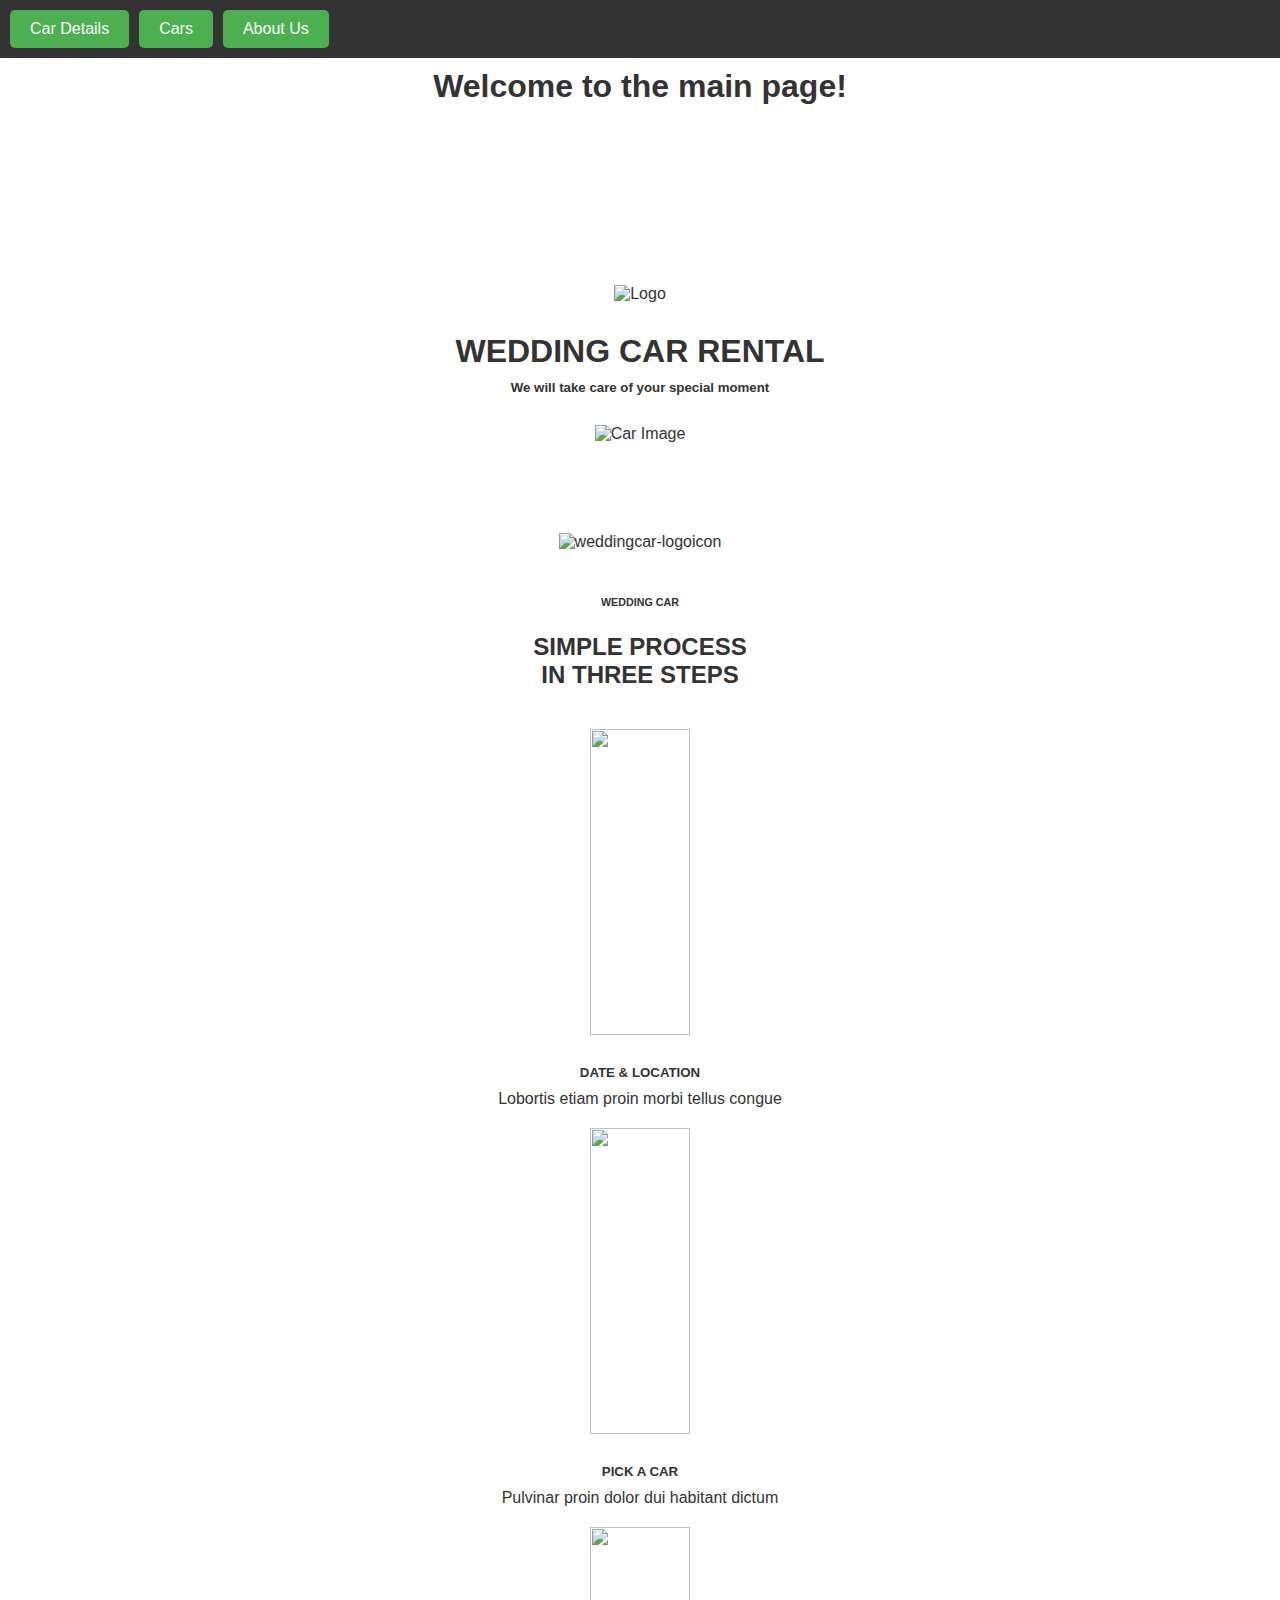
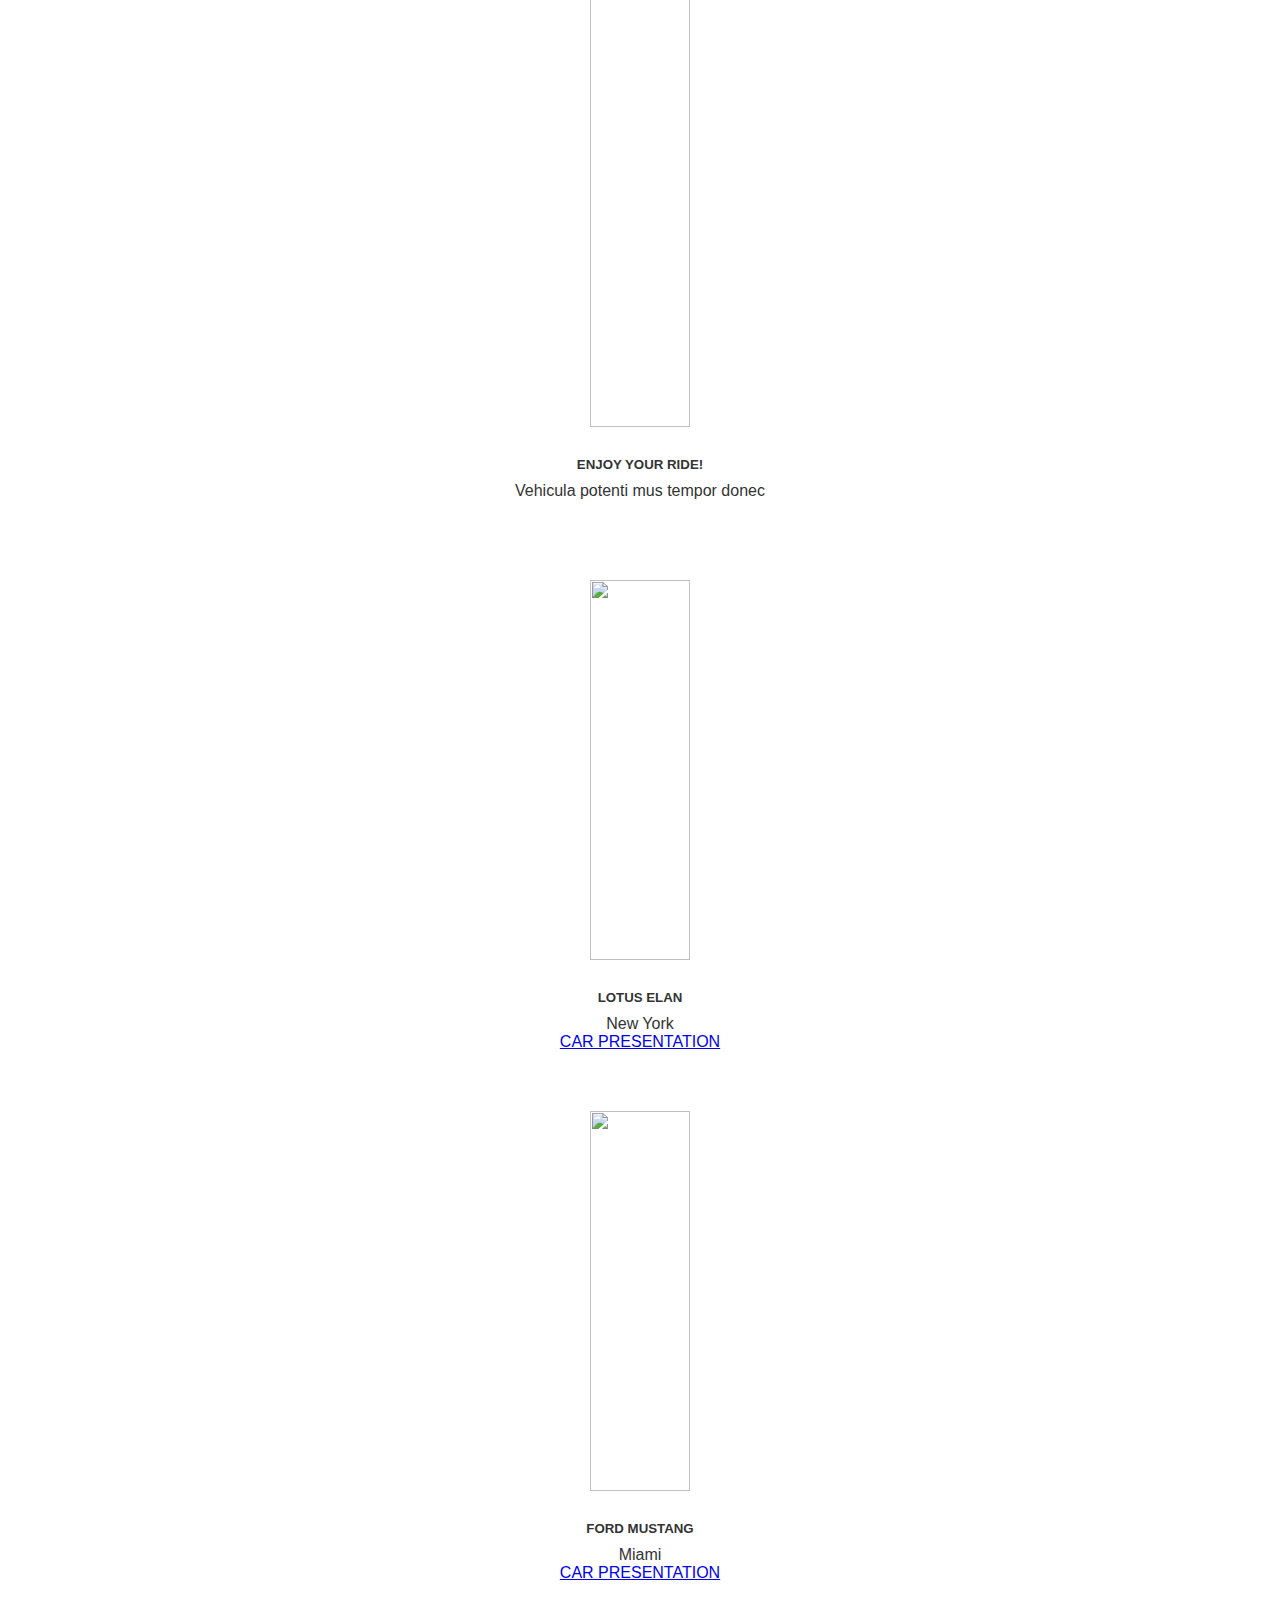
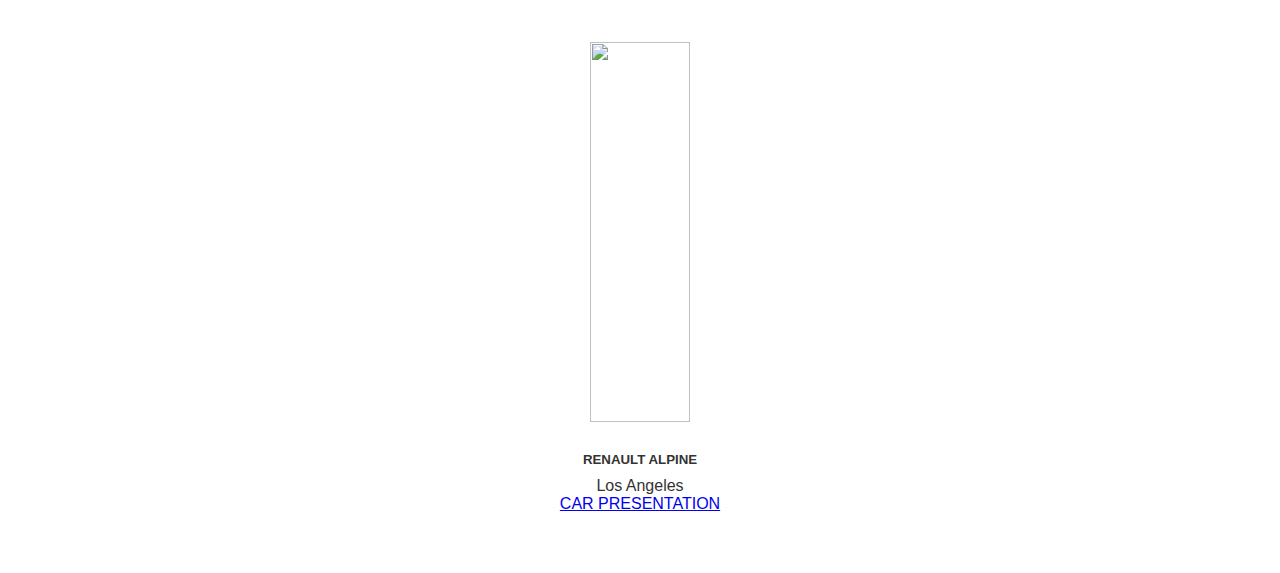
==== commit d7fcbac3: "Merge pull request #5 from Amirreza81/dev" ====
--- a/index.html
+++ b/index.html
@@ -1,24 +1,74 @@
+
+
 <!DOCTYPE html>
 <html lang="en">
 <head>
+  <meta charset="UTF-8">
+  <title>My Page</title>
+  <style>
+    /* Top bar styles */
+    .top-bar {
+      width: 100%;
+      background-color: #333;
+      color: white;
+      padding: 10px;
+      display: flex;
+      justify-content: flex-start;
+      align-items: center;
+      gap: 10px; /* Space between buttons */
+    }
+
+    .top-bar button {
+      background-color: #4CAF50; /* Green */
+      color: white;
+      padding: 10px 20px;
+      border: none;
+      cursor: pointer;
+      border-radius: 5px;
+      font-size: 16px;
+      transition: background-color 0.3s;
+    }
+
+    .top-bar button:hover {
+      background-color: #45a049;
+    }
+  </style>
+</head>
+<body>
+
+  <!-- Top bar with Cars and About Us buttons -->
+  <div class="top-bar">
+    <button onclick="window.location.href='car-details.html'">Car Details</button>
+    <button onclick="window.location.href='cars.html'">Cars</button>
+    <button onclick="window.location.href='about_us.html'">About Us</button>
+  </div>
+
+  <!-- Page content -->
+  <h1>Welcome to the main page!</h1>
+
+</body>
+</html>
+
+
+<head>
     <meta charset="UTF-8">
     <meta name="viewport" content="width=device-width, initial-scale=1.0">
-    <title>Modern Car Rental</title>
+    <title>Wedding Car Rental</title>
     <style>
         body {
             margin: 0;
             font-family: Arial, sans-serif;
-            background: url('https://www.instant-quote.co/images/cars/large/o_1ehuvlsrpt0llle10i21mpe1udg17.jpeg') no-repeat center center fixed;
+            background: linear-gradient(rgba(255,255,255,0.7), rgba(255,255,255,0.7)), url('https://www.instant-quote.co/images/cars/large/o_1ehuvlsrpt0llle10i21mpe1udg17.jpeg') no-repeat center center fixed;
             background-size: cover;
             color: #333;
             text-align: center;
         }
-	header img {
+        header img {
             margin-top: 20px;
         }
         .container {
             padding: 50px;
-            background: rgba(128, 128, 255, 0.8);
+            background: rgba(255, 255, 255, 0.8);
             border-radius: 10px;
             display: inline-block;
             margin-top: 100px;
@@ -36,17 +86,255 @@
 <header>
     <div class="container">
         <img src="https://themes.muffingroup.com/be/weddingcar/wp-content/uploads/2023/04/weddingcar-logoicon.svg" alt="Logo">
-        <h1>MODERN CAR RENTAL</h1>
-        <h5>We will take care of your special moment!</h5>
+        <h1>WEDDING CAR RENTAL</h1>
+        <h5>We will take care of your special moment</h5>
         <img src="https://themes.muffingroup.com/be/weddingcar/wp-content/uploads/2023/04/weddingcar-home-pic2.svg" alt="Car Image">
     </div>
 </header>
 
-<div class="top-bar">
-    <button onclick="window.location.href='car-details.html'">Car Details</button>
-    <button onclick="window.location.href='cars.html'">Cars</button>
-    <button onclick="window.location.href='about_us.html'">About Us</button>
+<!-- New Section Starts Here -->
+<div class="wrap mcb-wrap mcb-wrap-4h6lsc3p one-second tablet-one-second mobile-one clearfix" data-desktop-col="one-second" data-tablet-col="tablet-one-second" data-mobile-col="mobile-one">
+    <div class="mcb-wrap-inner mcb-wrap-inner-4h6lsc3p">
+        <div class="mcb-wrap-background-overlay"></div>
+        <div class="column mcb-column mcb-item-wsjfpqvbg one tablet-one mobile-one column_image mfn-item-inline mfn-column-absolute mfn-transformed">
+            <div class="mcb-column-inner mcb-column-inner-wsjfpqvbg mcb-item-image-inner">
+                <div class="image_frame element_classes image_item no_link scale-with-grid alignnone no_border svg">
+                  </div>
+            </div>
+        </div>
+    </div>
 </div>
 
+<div class="section mcb-section mfn-default-section mcb-section-nlk1mebx default-width">
+    <div class="mcb-background-overlay"></div>
+    <div class="section_wrapper mcb-section-inner mcb-section-inner-nlk1mebx">
+
+        <div class="wrap mcb-wrap mcb-wrap-p4hn1d5m one tablet-one mobile-one clearfix" data-desktop-col="one" data-tablet-col="tablet-one" data-mobile-col="mobile-one">
+            <div class="mcb-wrap-inner mcb-wrap-inner-p4hn1d5m">
+                <div class="mcb-wrap-background-overlay"></div>
+                <div class="column mcb-column mcb-item-0u4id98d5g one tablet-one mobile-one column_icon_box_2 mfn-item-inline">
+                    <div class="mcb-column-inner mcb-column-inner-0u4id98d5g mcb-item-icon_box_2-inner">
+                        <div class="mfn-icon-box mfn-icon-box-left mfn-icon-box-center">
+                            <div class="icon-wrapper">
+                                <img class="scale-with-grid mfn-lazy" data-src="https://themes.muffingroup.com/be/weddingcar/wp-content/uploads/2023/04/weddingcar-logoicon.svg" alt="weddingcar-logoicon" width="40" height="26" />
+                            </div>
+                            <div class="desc-wrapper">
+                                <h6 class="title">WEDDING CAR</h6>
+                            </div>
+                        </div>
+                    </div>
+                </div>
+                <div class="column mcb-column mcb-item-96lqnouum one tablet-one mobile-one column_heading">
+                    <div class="mcb-column-inner mcb-column-inner-96lqnouum mcb-item-heading-inner">
+                        <h2 class="title">SIMPLE PROCESS<br>IN <span class="weddingcar-decorheading1">THREE STEPS</span></h2>
+                    </div>
+                </div>
+            </div>
+        </div>
+
+        <div class="wrap mcb-wrap mcb-wrap-npl1p0mi one tablet-one mobile-one clearfix" data-desktop-col="one" data-tablet-col="tablet-one" data-mobile-col="mobile-one">
+            <div class="mcb-wrap-inner mcb-wrap-inner-npl1p0mi">
+                <div class="mcb-wrap-background-overlay"></div>
+
+                <!-- Step 1 -->
+                <div class="column mcb-column mcb-item-o22u0ouan one-third tablet-one-third mobile-one column_icon_box_2">
+                    <div class="mcb-column-inner mcb-column-inner-o22u0ouan mcb-item-icon_box_2-inner">
+                        <div class="mfn-icon-box mfn-icon-box-top mfn-icon-box-center mfn-icon-box-icon-scale">
+                            <div class="icon-wrapper">
+                                <img width="481" height="306" src="https://themes.muffingroup.com/be/weddingcar/wp-content/uploads/2023/04/weddingcar-home-pic3.webp" alt="" decoding="async" />
+                            </div>
+                            <div class="desc-wrapper">
+                                <h5 class="title">DATE & LOCATION</h5>
+                                <div class="desc">Lobortis etiam proin morbi tellus congue</div>
+                            </div>
+                        </div>
+                    </div>
+                </div>
+
+                <!-- Step 2 -->
+                <div class="column mcb-column mcb-item-3uui7xks9 one-third tablet-one-third mobile-one column_icon_box_2">
+                    <div class="mcb-column-inner mcb-column-inner-3uui7xks9 mcb-item-icon_box_2-inner">
+                        <div class="mfn-icon-box mfn-icon-box-top mfn-icon-box-center mfn-icon-box-icon-scale">
+                            <div class="icon-wrapper">
+                                <img width="481" height="306" src="https://themes.muffingroup.com/be/weddingcar/wp-content/uploads/2023/04/weddingcar-home-pic4.webp" alt="" decoding="async" />
+                            </div>
+                            <div class="desc-wrapper">
+                                <h5 class="title">PICK A CAR</h5>
+                                <div class="desc">Pulvinar proin dolor dui habitant dictum</div>
+                            </div>
+                        </div>
+                    </div>
+                </div>
+
+                <!-- Step 3 -->
+                <div class="column mcb-column mcb-item-kn9ye1n6p one-third tablet-one-third mobile-one column_icon_box_2">
+                    <div class="mcb-column-inner mcb-column-inner-kn9ye1n6p mcb-item-icon_box_2-inner">
+                        <div class="mfn-icon-box mfn-icon-box-top mfn-icon-box-center mfn-icon-box-icon-scale">
+                            <div class="icon-wrapper">
+                                <img width="5000" height="500" src="https://themes.muffingroup.com/be/weddingcar/wp-content/uploads/2023/04/weddingcar-home-pic5.webp" alt="" decoding="async" loading="lazy" />
+                            </div>
+                            <div class="desc-wrapper">
+                                <h5 class="title">ENJOY YOUR RIDE!</h5>
+                                <div class="desc">Vehicula potenti mus tempor donec</div>
+                            </div>
+                        </div>
+                    </div>
+                </div>
+
+            </div>
+        </div>
+
+    </div>
+</div>
+<!-- New Section Ends Here -->
+<div class="section mcb-section mfn-default-section mcb-section-0b8615473 mfn-looped-items default-width" style="position: relative;">
+  <div class="mcb-background-overlay"></div>
+  
+  <!-- Section Wrapper with translucent background -->
+  <div class="section_wrapper mcb-section-inner mcb-section-inner-0b8615473" style="background: rgba(255, 255, 255, 0.8); padding: 40px; border-radius: 12px;">
+    
+    <!-- Item 1 -->
+    <div class="mfn-queryloop-item-wrapper mfn-ql-item-default" data-post="51">
+      <div class="wrap mcb-wrap mcb-wrap-b0054f7a8 one tablet-one mobile-one clearfix" style="background: rgba(255, 255, 255, 0.8); border-radius: 12px; padding: 20px;">
+        <div class="mcb-wrap-inner mcb-wrap-inner-b0054f7a8">
+          <div class="mcb-wrap-background-overlay"></div>
+
+          <!-- Image Column -->
+          <div class="column mcb-column mcb-item-5cc04d474 one tablet-one mobile-one column_image">
+            <div class="mcb-column-inner mcb-column-inner-5cc04d474 mcb-item-image-inner">
+              <div class="image_frame element_classes image_item scale-with-grid alignnone no_border" role="link" tabindex="0">
+                <div class="image_wrapper">
+                  <a href="https://themes.muffingroup.com/be/weddingcar/portfolio-item/lotus-elan/" tabindex="-1">
+                    <div class="mask"></div>
+                    <img width="500" height="380" src="https://themes.muffingroup.com/be/weddingcar/wp-content/uploads/2023/04/weddingcar-cars-pic1-500x380.webp" class="scale-with-grid" alt="" decoding="async" loading="lazy" />
+                  </a>
+                </div>
+              </div>
+            </div>
+          </div>
+
+          <!-- Heading Column -->
+          <div class="column mcb-column mcb-item-1abc75f9f one tablet-one mobile-one column_heading">
+            <div class="mcb-column-inner mcb-column-inner-1abc75f9f mcb-item-heading-inner">
+              <h5 class="title">LOTUS ELAN</h5>
+            </div>
+          </div>
+
+          <!-- Description Column -->
+          <div class="column mcb-column mcb-item-4dpys8db one tablet-one mobile-one column_plain_text">
+            <div class="mcb-column-inner mcb-column-inner-4dpys8db mcb-item-plain_text-inner">
+              <div class="desc">New York</div>
+            </div>
+          </div>
+
+          <!-- Button Column -->
+          <div class="column mcb-column mcb-item-gg0lrgb4 one tablet-one mobile-one column_button">
+            <div class="mcb-column-inner mcb-column-inner-gg0lrgb4 mcb-item-button-inner">
+              <a class="button button_size_2" href="https://themes.muffingroup.com/be/weddingcar/portfolio-item/lotus-elan/">
+                <span class="button_label">CAR PRESENTATION</span>
+              </a>
+            </div>
+          </div>
+        </div>
+      </div>
+    </div>
+
+    <!-- Item 2 -->
+    <div class="mfn-queryloop-item-wrapper mfn-ql-item-default" data-post="57">
+      <div class="wrap mcb-wrap mcb-wrap-b0054f7a8 one tablet-one mobile-one clearfix" style="background: rgba(255, 255, 255, 0.8); border-radius: 12px; padding: 20px;">
+        <div class="mcb-wrap-inner mcb-wrap-inner-b0054f7a8">
+          <div class="mcb-wrap-background-overlay"></div>
+
+          <!-- Image Column -->
+          <div class="column mcb-column mcb-item-5cc04d474 one tablet-one mobile-one column_image">
+            <div class="mcb-column-inner mcb-column-inner-5cc04d474 mcb-item-image-inner">
+              <div class="image_frame element_classes image_item scale-with-grid alignnone no_border" role="link" tabindex="0">
+                <div class="image_wrapper">
+                  <a href="https://themes.muffingroup.com/be/weddingcar/portfolio-item/ford-mustang/" tabindex="-1">
+                    <div class="mask"></div>
+                    <img width="500" height="380" src="https://themes.muffingroup.com/be/weddingcar/wp-content/uploads/2023/04/weddingcar-cars-pic2-500x380.webp" class="scale-with-grid" alt="" decoding="async" loading="lazy" />
+                  </a>
+                </div>
+              </div>
+            </div>
+          </div>
+
+          <!-- Heading Column -->
+          <div class="column mcb-column mcb-item-1abc75f9f one tablet-one mobile-one column_heading">
+            <div class="mcb-column-inner mcb-column-inner-1abc75f9f mcb-item-heading-inner">
+              <h5 class="title">FORD MUSTANG</h5>
+            </div>
+          </div>
+
+          <!-- Description Column -->
+          <div class="column mcb-column mcb-item-4dpys8db one tablet-one mobile-one column_plain_text">
+            <div class="mcb-column-inner mcb-column-inner-4dpys8db mcb-item-plain_text-inner">
+              <div class="desc">Miami</div>
+            </div>
+          </div>
+
+          <!-- Button Column -->
+          <div class="column mcb-column mcb-item-gg0lrgb4 one tablet-one mobile-one column_button">
+            <div class="mcb-column-inner mcb-column-inner-gg0lrgb4 mcb-item-button-inner">
+              <a class="button button_size_2" href="https://themes.muffingroup.com/be/weddingcar/portfolio-item/ford-mustang/">
+                <span class="button_label">CAR PRESENTATION</span>
+              </a>
+            </div>
+          </div>
+        </div>
+      </div>
+    </div>
+
+    <!-- Item 3 -->
+    <div class="mfn-queryloop-item-wrapper mfn-ql-item-default" data-post="78">
+      <div class="wrap mcb-wrap mcb-wrap-b0054f7a8 one tablet-one mobile-one clearfix" style="background: rgba(255, 255, 255, 0.8); border-radius: 12px; padding: 20px;">
+        <div class="mcb-wrap-inner mcb-wrap-inner-b0054f7a8">
+          <div class="mcb-wrap-background-overlay"></div>
+
+          <!-- Image Column -->
+          <div class="column mcb-column mcb-item-5cc04d474 one tablet-one mobile-one column_image">
+            <div class="mcb-column-inner mcb-column-inner-5cc04d474 mcb-item-image-inner">
+              <div class="image_frame element_classes image_item scale-with-grid alignnone no_border" role="link" tabindex="0">
+                <div class="image_wrapper">
+                  <a href="https://themes.muffingroup.com/be/weddingcar/portfolio-item/renault-alpine/" tabindex="-1">
+                    <div class="mask"></div>
+                    <img width="500" height="380" src="https://themes.muffingroup.com/be/weddingcar/wp-content/uploads/2023/04/weddingcar-cars-pic3-500x380.webp" class="scale-with-grid" alt="" decoding="async" loading="lazy" />
+                  </a>
+                </div>
+              </div>
+            </div>
+          </div>
+
+          <!-- Heading Column -->
+          <div class="column mcb-column mcb-item-1abc75f9f one tablet-one mobile-one column_heading">
+            <div class="mcb-column-inner mcb-column-inner-1abc75f9f mcb-item-heading-inner">
+              <h5 class="title">RENAULT ALPINE</h5>
+            </div>
+          </div>
+
+          <!-- Description Column -->
+          <div class="column mcb-column mcb-item-4dpys8db one tablet-one mobile-one column_plain_text">
+            <div class="mcb-column-inner mcb-column-inner-4dpys8db mcb-item-plain_text-inner">
+              <div class="desc">Los Angeles</div>
+            </div>
+          </div>
+
+          <!-- Button Column -->
+          <div class="column mcb-column mcb-item-gg0lrgb4 one tablet-one mobile-one column_button">
+            <div class="mcb-column-inner mcb-column-inner-gg0lrgb4 mcb-item-button-inner">
+              <a class="button button_size_2" href="https://themes.muffingroup.com/be/weddingcar/portfolio-item/renault-alpine/">
+                <span class="button_label">CAR PRESENTATION</span>
+              </a>
+            </div>
+          </div>
+
+        </div>
+      </div>
+    </div>
+
+  </div>
+</div>
+
+
 </body>
-</html>
+</html>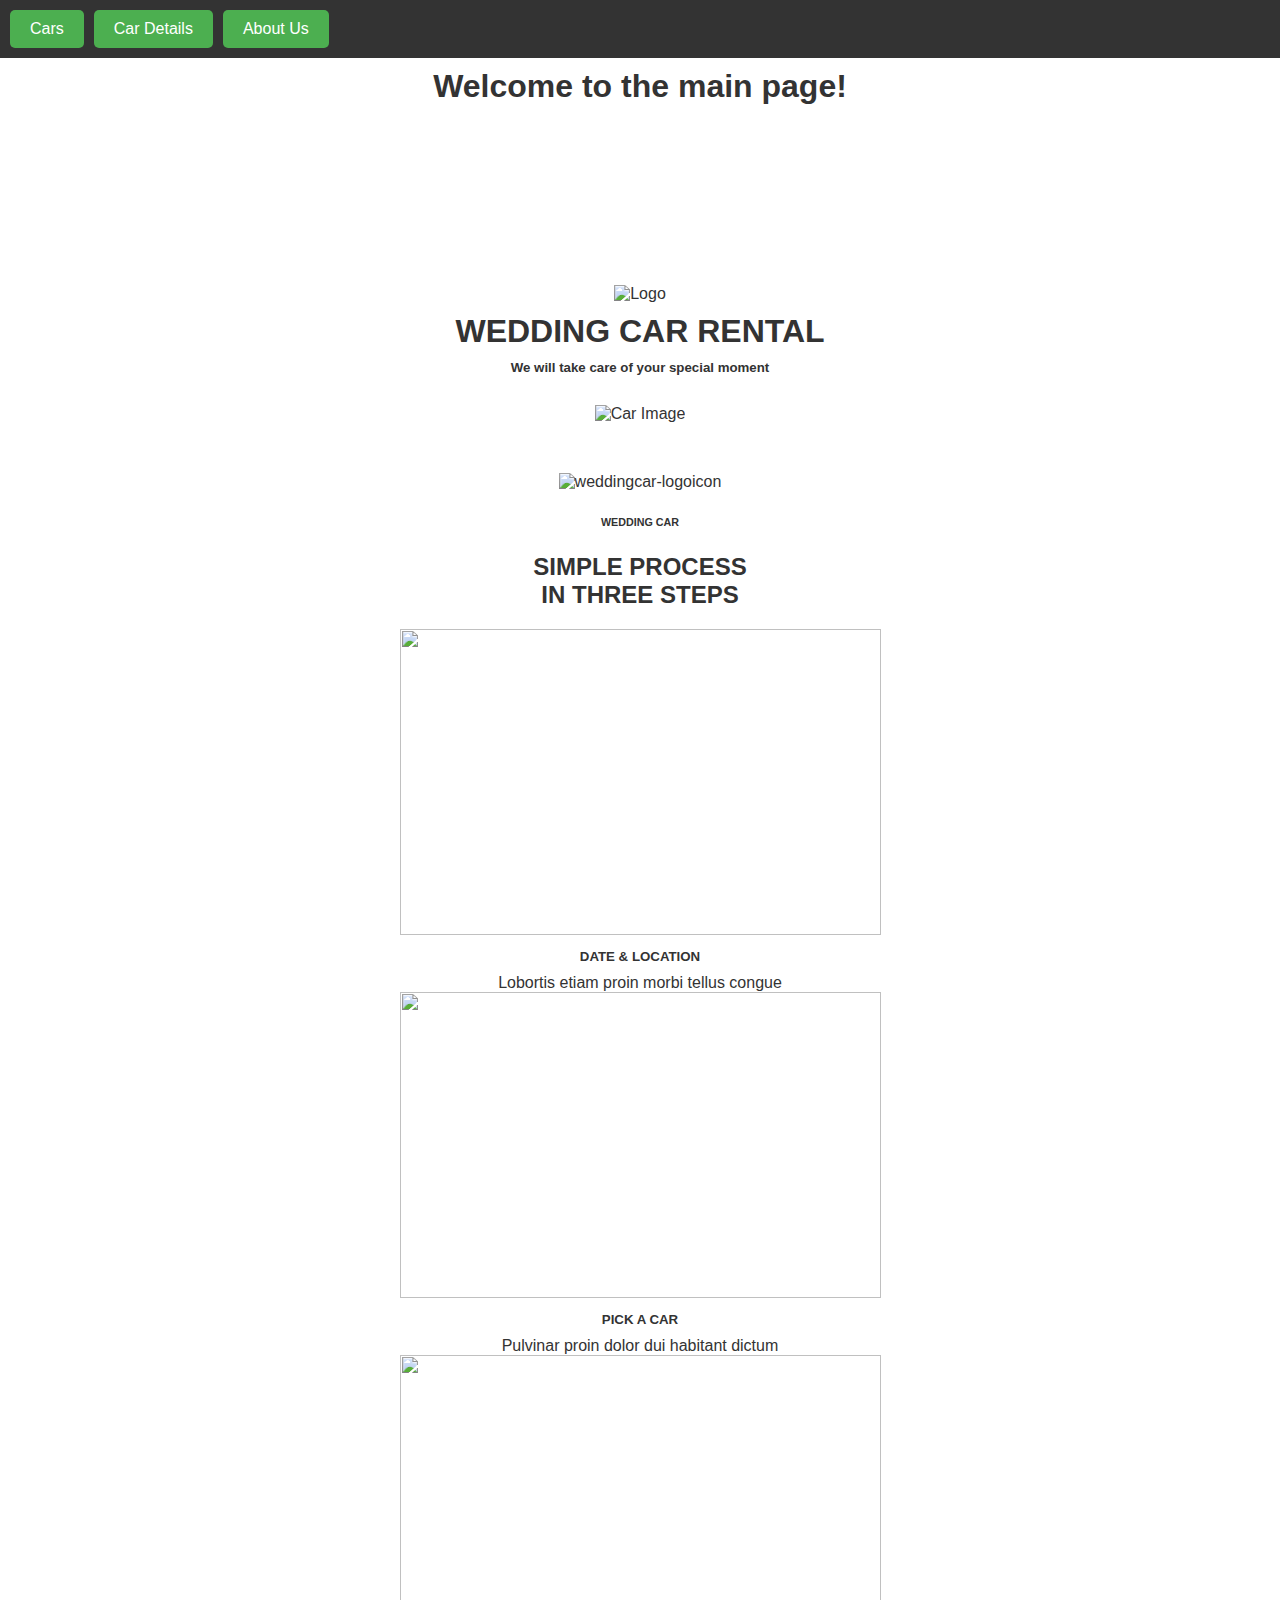
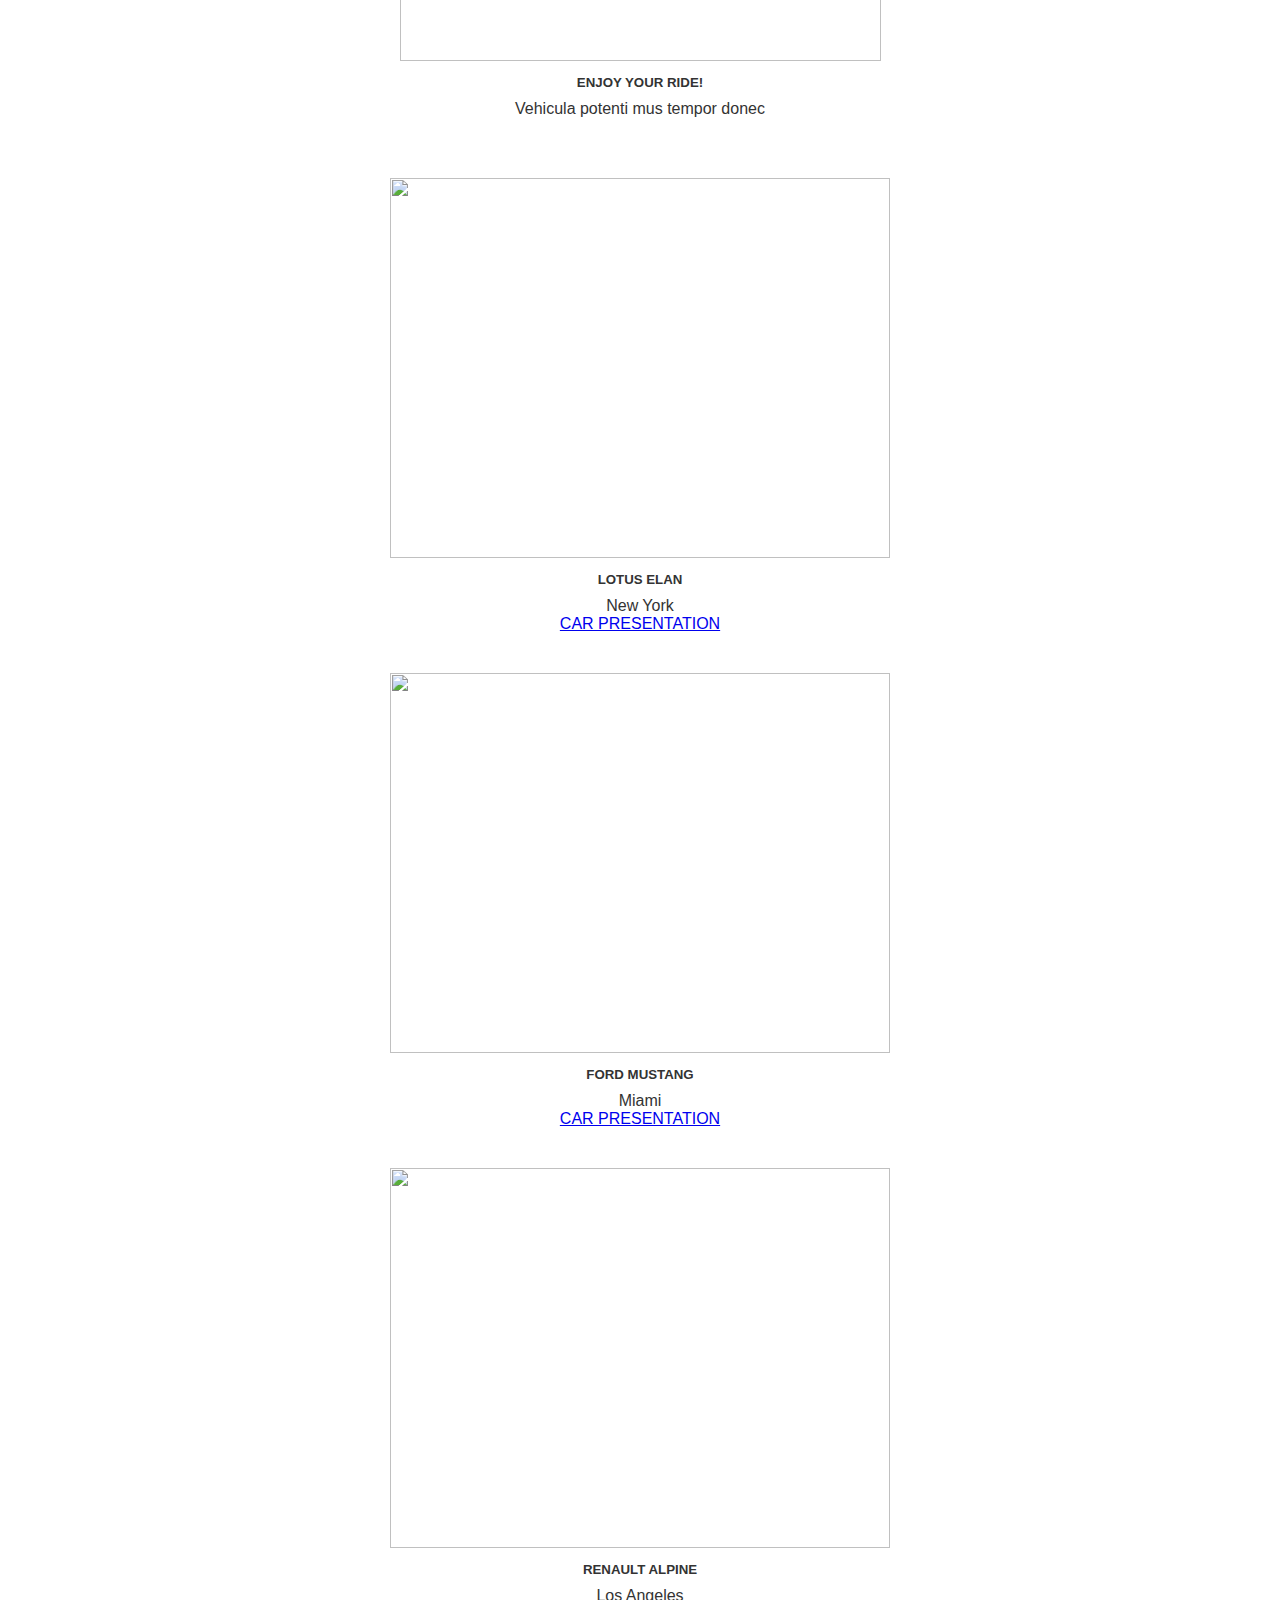
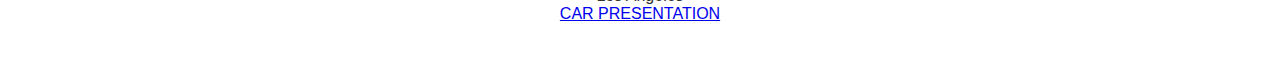
==== commit a670a62f: "Image sizes fixed" ====
--- a/index.html
+++ b/index.html
@@ -38,8 +38,8 @@
 
   <!-- Top bar with Cars and About Us buttons -->
   <div class="top-bar">
+    <button onclick="window.location.href='cars.html'">Cars</button>
     <button onclick="window.location.href='car-details.html'">Car Details</button>
-    <button onclick="window.location.href='cars.html'">Cars</button>
     <button onclick="window.location.href='about_us.html'">About Us</button>
   </div>
 
@@ -76,10 +76,7 @@
         h1, h5 {
             margin: 10px 0;
         }
-        img {
-            width: 100px;
-            margin: 20px 0;
-        }
+
     </style>
 </head>
 <body>
@@ -171,7 +168,7 @@
                     <div class="mcb-column-inner mcb-column-inner-kn9ye1n6p mcb-item-icon_box_2-inner">
                         <div class="mfn-icon-box mfn-icon-box-top mfn-icon-box-center mfn-icon-box-icon-scale">
                             <div class="icon-wrapper">
-                                <img width="5000" height="500" src="https://themes.muffingroup.com/be/weddingcar/wp-content/uploads/2023/04/weddingcar-home-pic5.webp" alt="" decoding="async" loading="lazy" />
+                                <img width="481" height="306" src="https://themes.muffingroup.com/be/weddingcar/wp-content/uploads/2023/04/weddingcar-home-pic5.webp" alt="" decoding="async" loading="lazy" />
                             </div>
                             <div class="desc-wrapper">
                                 <h5 class="title">ENJOY YOUR RIDE!</h5>
@@ -337,4 +334,4 @@
 
 
 </body>
-</html>+</html>
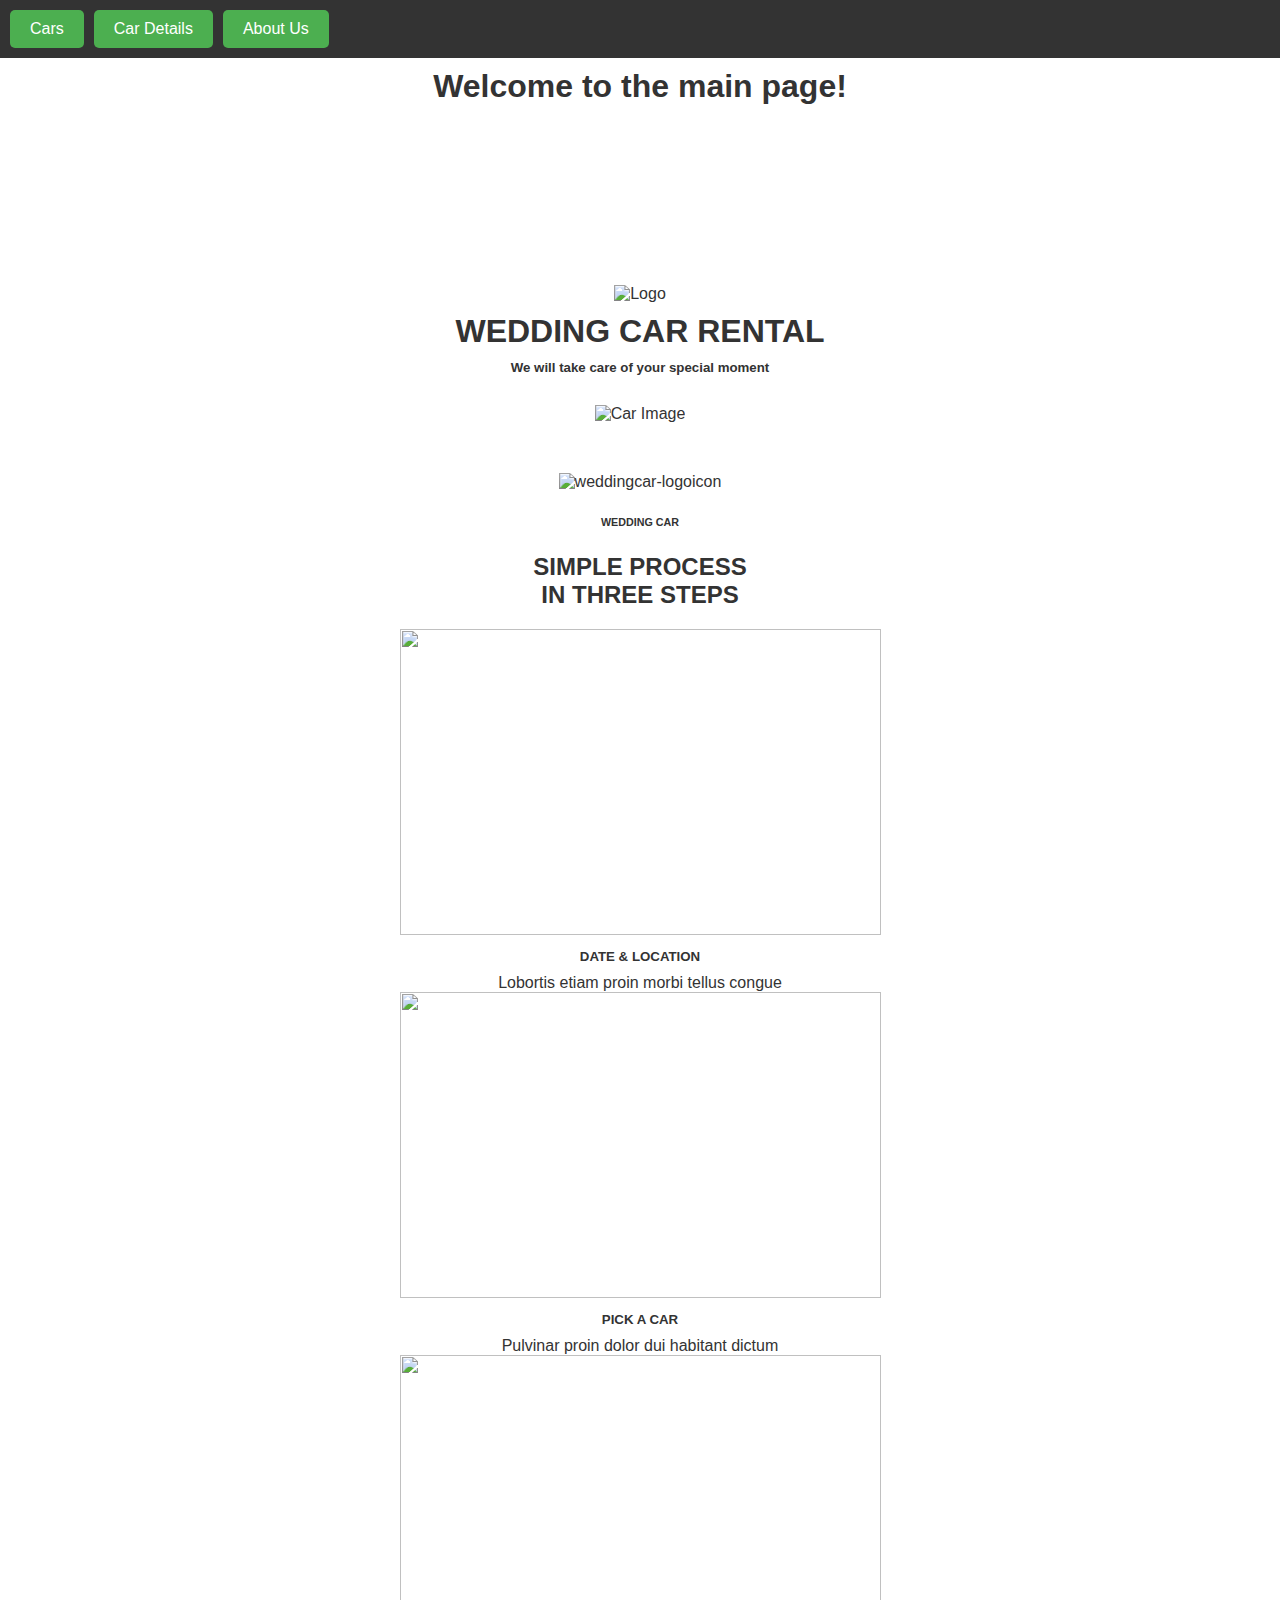
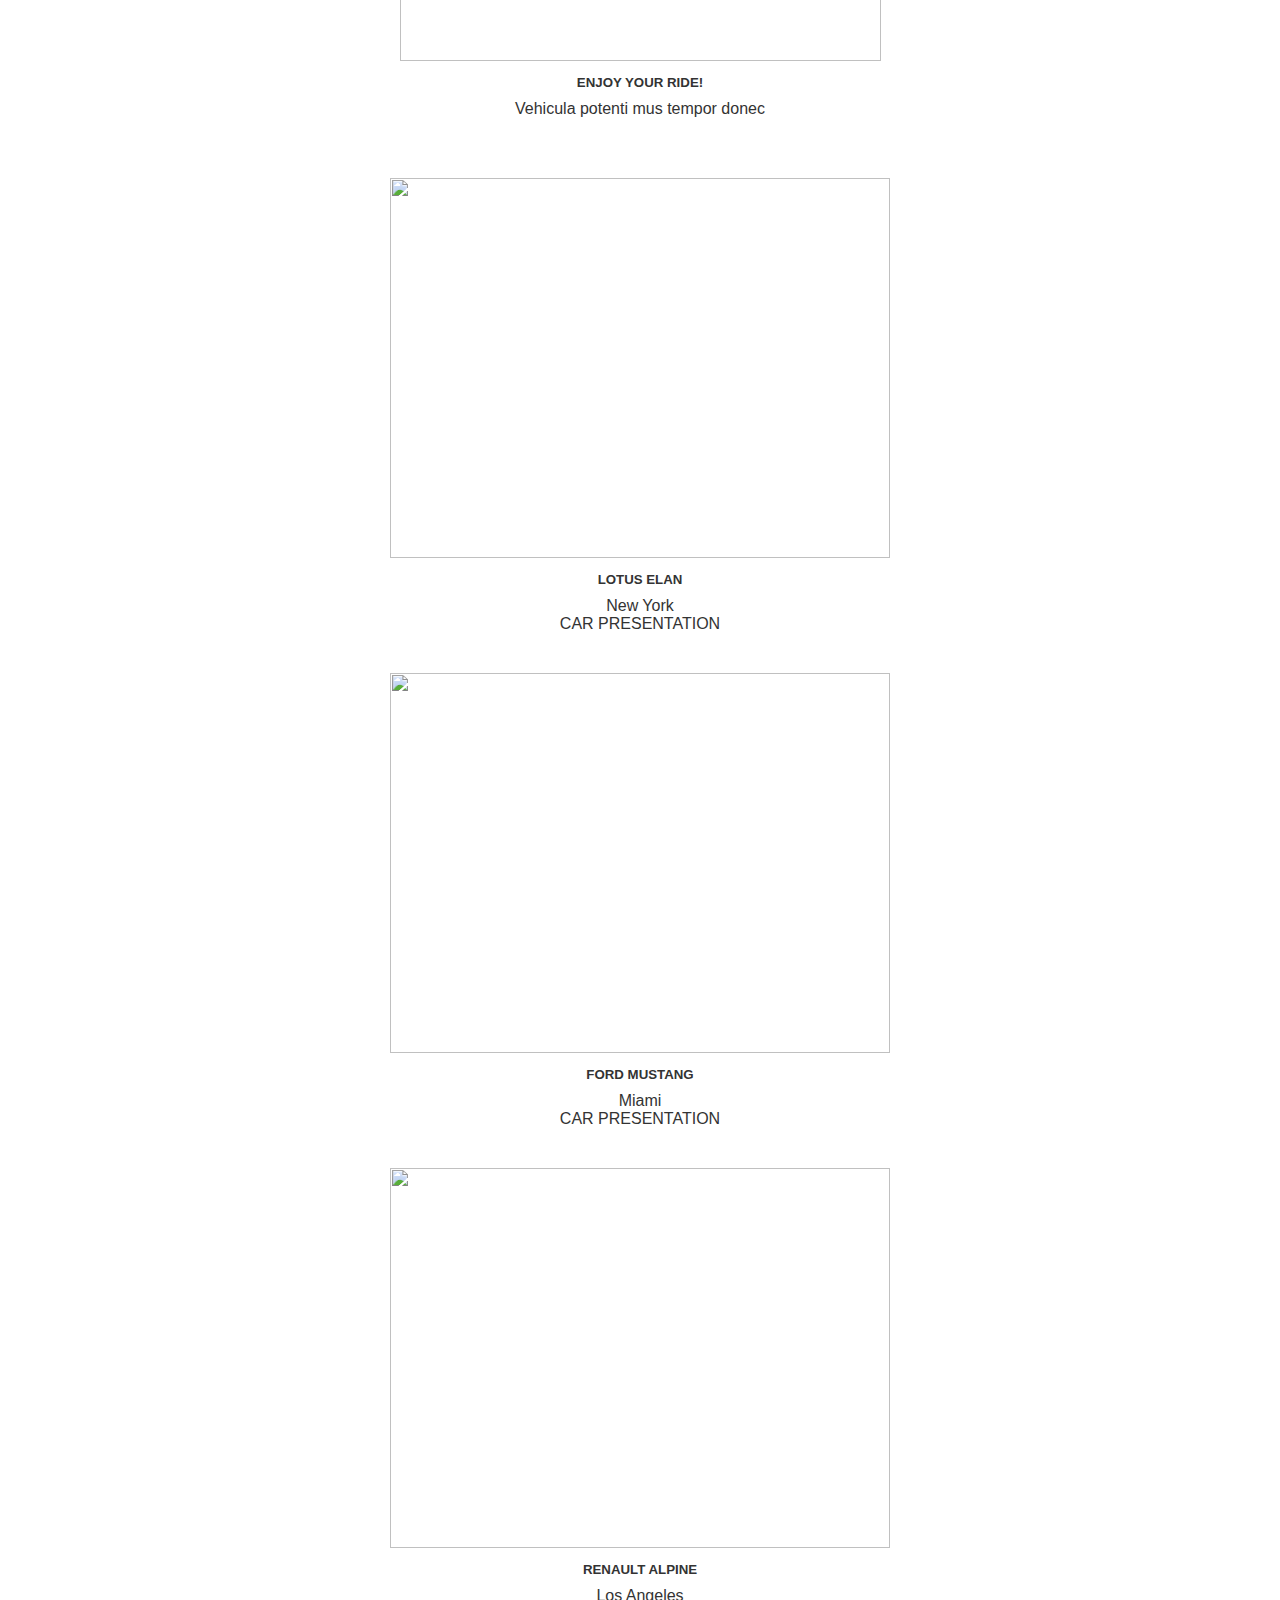
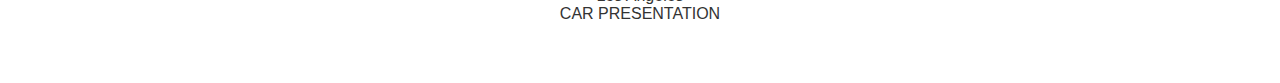
==== commit ce8692b1: "Hyper links fixed" ====
--- a/index.html
+++ b/index.html
@@ -201,7 +201,7 @@
             <div class="mcb-column-inner mcb-column-inner-5cc04d474 mcb-item-image-inner">
               <div class="image_frame element_classes image_item scale-with-grid alignnone no_border" role="link" tabindex="0">
                 <div class="image_wrapper">
-                  <a href="https://themes.muffingroup.com/be/weddingcar/portfolio-item/lotus-elan/" tabindex="-1">
+                  <a>
                     <div class="mask"></div>
                     <img width="500" height="380" src="https://themes.muffingroup.com/be/weddingcar/wp-content/uploads/2023/04/weddingcar-cars-pic1-500x380.webp" class="scale-with-grid" alt="" decoding="async" loading="lazy" />
                   </a>
@@ -227,7 +227,7 @@
           <!-- Button Column -->
           <div class="column mcb-column mcb-item-gg0lrgb4 one tablet-one mobile-one column_button">
             <div class="mcb-column-inner mcb-column-inner-gg0lrgb4 mcb-item-button-inner">
-              <a class="button button_size_2" href="https://themes.muffingroup.com/be/weddingcar/portfolio-item/lotus-elan/">
+              <a class="button button_size_2">
                 <span class="button_label">CAR PRESENTATION</span>
               </a>
             </div>
@@ -247,7 +247,7 @@
             <div class="mcb-column-inner mcb-column-inner-5cc04d474 mcb-item-image-inner">
               <div class="image_frame element_classes image_item scale-with-grid alignnone no_border" role="link" tabindex="0">
                 <div class="image_wrapper">
-                  <a href="https://themes.muffingroup.com/be/weddingcar/portfolio-item/ford-mustang/" tabindex="-1">
+                  <a>
                     <div class="mask"></div>
                     <img width="500" height="380" src="https://themes.muffingroup.com/be/weddingcar/wp-content/uploads/2023/04/weddingcar-cars-pic2-500x380.webp" class="scale-with-grid" alt="" decoding="async" loading="lazy" />
                   </a>
@@ -273,7 +273,7 @@
           <!-- Button Column -->
           <div class="column mcb-column mcb-item-gg0lrgb4 one tablet-one mobile-one column_button">
             <div class="mcb-column-inner mcb-column-inner-gg0lrgb4 mcb-item-button-inner">
-              <a class="button button_size_2" href="https://themes.muffingroup.com/be/weddingcar/portfolio-item/ford-mustang/">
+              <a class="button button_size_2">
                 <span class="button_label">CAR PRESENTATION</span>
               </a>
             </div>
@@ -293,7 +293,7 @@
             <div class="mcb-column-inner mcb-column-inner-5cc04d474 mcb-item-image-inner">
               <div class="image_frame element_classes image_item scale-with-grid alignnone no_border" role="link" tabindex="0">
                 <div class="image_wrapper">
-                  <a href="https://themes.muffingroup.com/be/weddingcar/portfolio-item/renault-alpine/" tabindex="-1">
+                  <a>
                     <div class="mask"></div>
                     <img width="500" height="380" src="https://themes.muffingroup.com/be/weddingcar/wp-content/uploads/2023/04/weddingcar-cars-pic3-500x380.webp" class="scale-with-grid" alt="" decoding="async" loading="lazy" />
                   </a>
@@ -319,7 +319,7 @@
           <!-- Button Column -->
           <div class="column mcb-column mcb-item-gg0lrgb4 one tablet-one mobile-one column_button">
             <div class="mcb-column-inner mcb-column-inner-gg0lrgb4 mcb-item-button-inner">
-              <a class="button button_size_2" href="https://themes.muffingroup.com/be/weddingcar/portfolio-item/renault-alpine/">
+              <a class="button button_size_2">
                 <span class="button_label">CAR PRESENTATION</span>
               </a>
             </div>
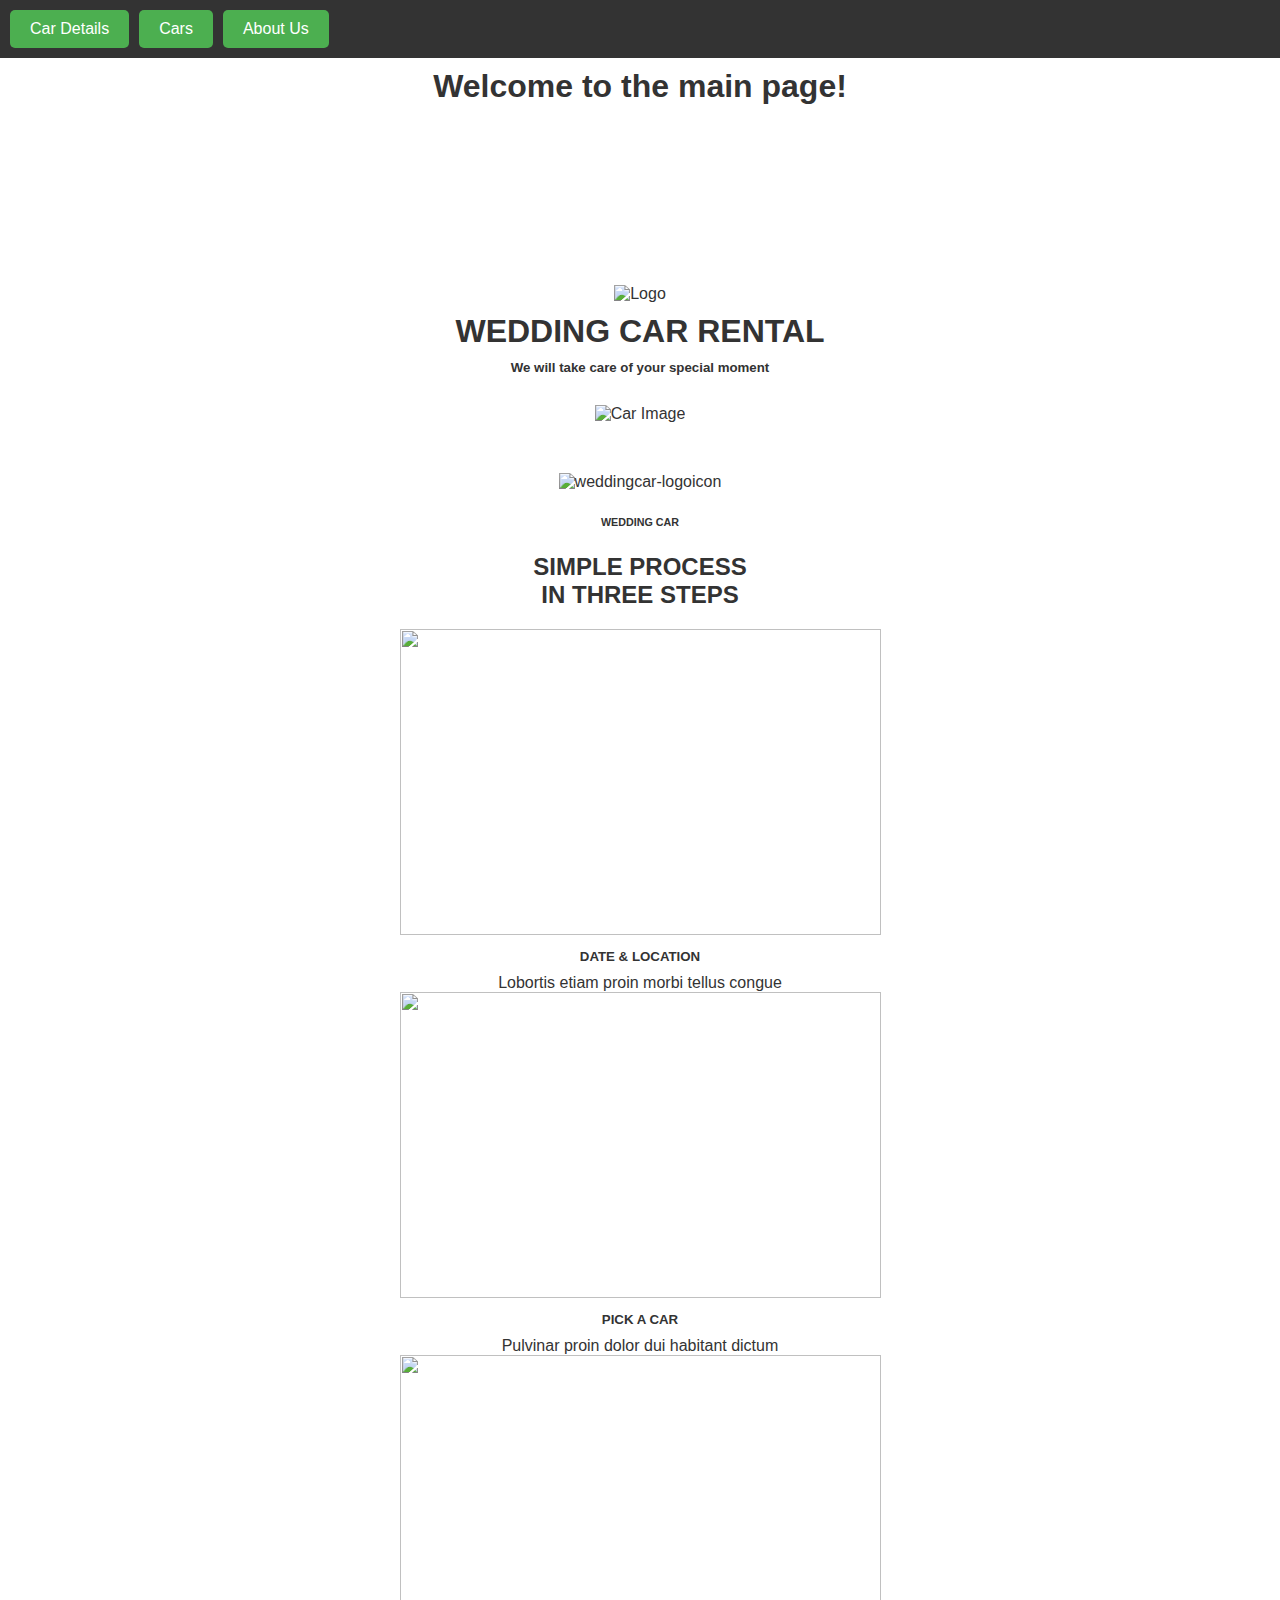
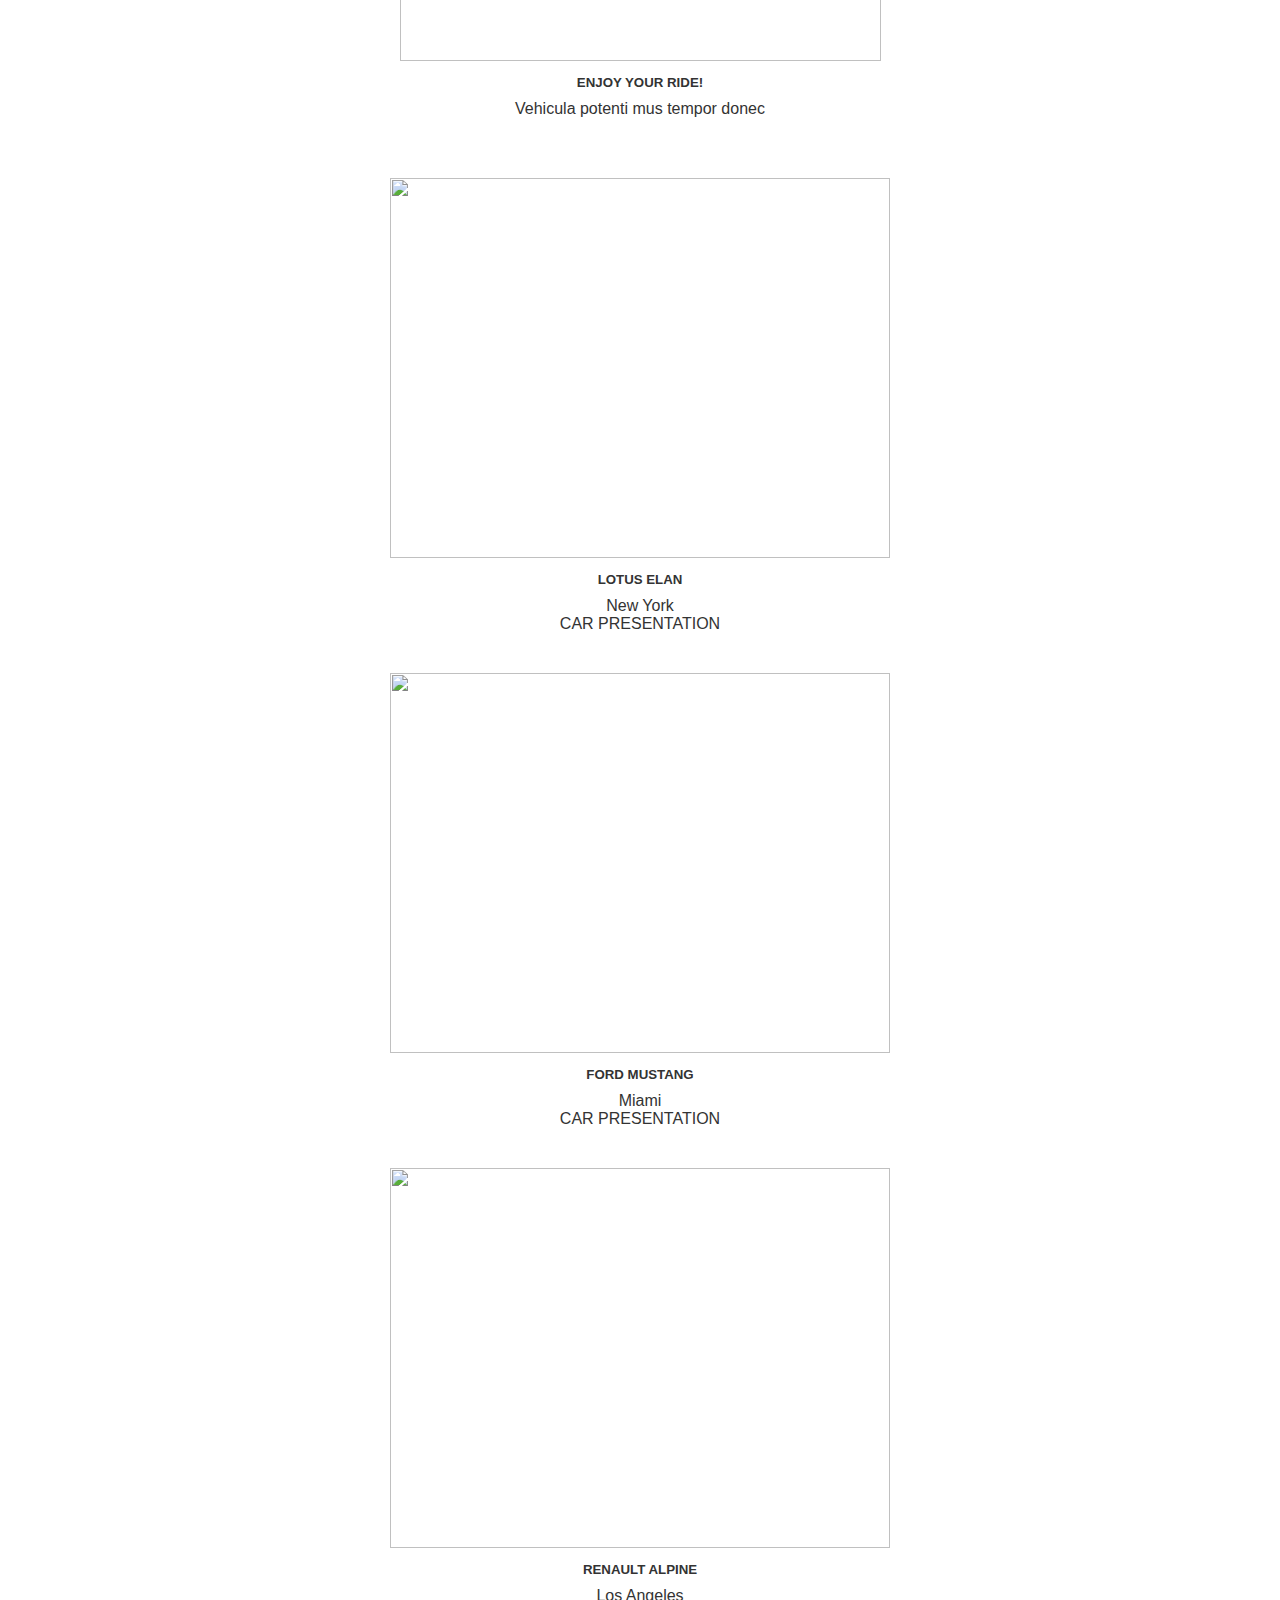
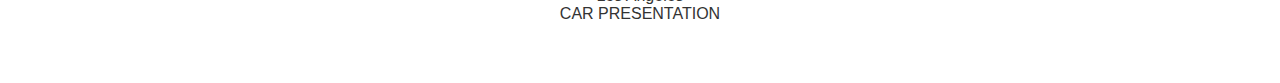
==== commit b8796d5e: "Merge branch 'feature-main-page' into dev" ====
--- a/index.html
+++ b/index.html
@@ -38,8 +38,8 @@
 
   <!-- Top bar with Cars and About Us buttons -->
   <div class="top-bar">
+    <button onclick="window.location.href='car-details.html'">Car Details</button>
     <button onclick="window.location.href='cars.html'">Cars</button>
-    <button onclick="window.location.href='car-details.html'">Car Details</button>
     <button onclick="window.location.href='about_us.html'">About Us</button>
   </div>
 
@@ -334,4 +334,4 @@
 
 
 </body>
-</html>
+</html>